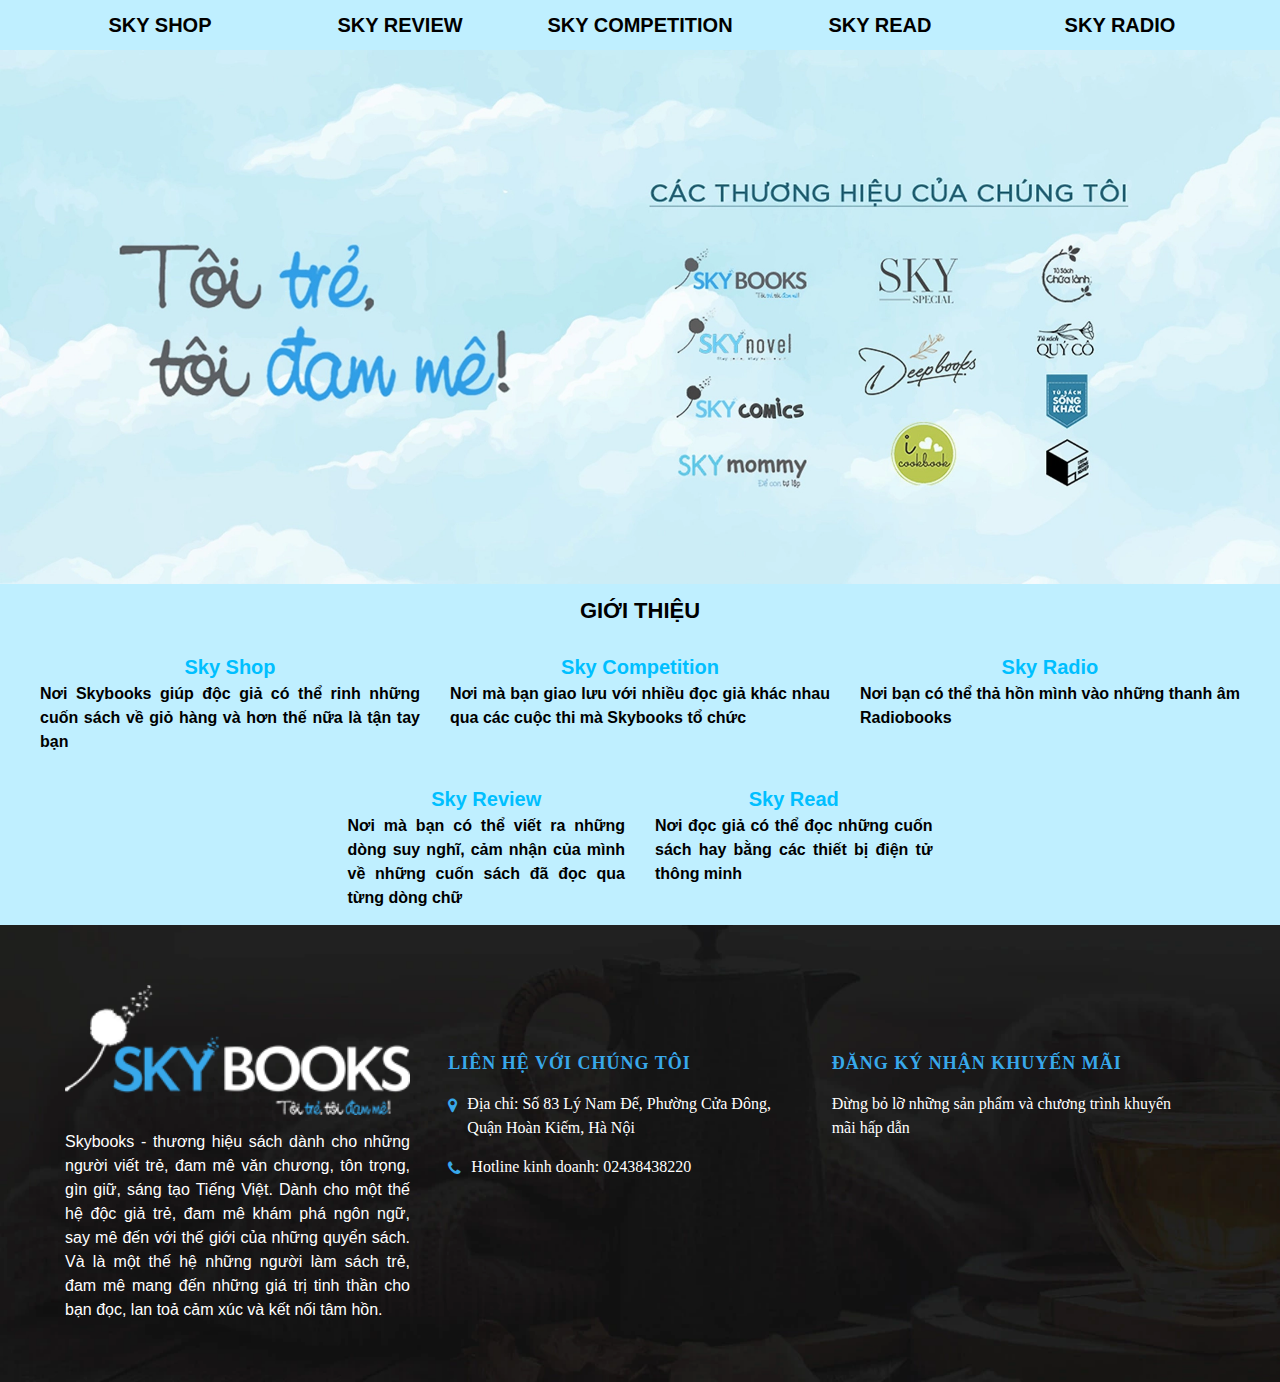
==== index.html @ 8832cb21 "first commit" ====
<!doctype html>
<html lang="en">
    <head>
        <title>Skybooks Advert</title>
        <!-- Required meta tags -->
        <meta charset="utf-8">
        <meta name="viewport" content="width=device-width, initial-scale=1.0, shrink-to-fit=no">
        <link rel="stylesheet" type="text/css" href="./css/grid.css">
        <link rel="stylesheet" type="text/css" href="./css/advert.css">
        <link rel="stylesheet" type="text/css" href="./css/skybooks.css">
        <link rel="icon" type="image/x-icon" href="./img/favicon.icon.webp">
        <!-- <link rel="stylesheet" href="/skybooks/css/responsive_home.css"> -->
        <!-- [if lt IE 9]>
            <script src="https://cdnjs.cloudflare.com/ajax/libs/respond.js/1.4.2/respond.min.js" integrity="sha512-qWVvreMuH9i0DrugcOtifxdtZVBBL0X75r9YweXsdCHtXUidlctw7NXg5KVP3ITPtqZ2S575A0wFkvgS2anqSA==" crossorigin="anonymous" referrerpolicy="no-referrer"></script>
         <![endif]-->
        <!-- Bootstrap CSS -->
        <link rel="stylesheet" href="https://maxcdn.bootstrapcdn.com/font-awesome/4.7.0/css/font-awesome.min.css">
        <link rel="stylesheet" href="https://stackpath.bootstrapcdn.com/bootstrap/4.3.1/css/bootstrap.min.css" integrity="sha384-ggOyR0iXCbMQv3Xipma34MD+dH/1fQ784/j6cY/iJTQUOhcWr7x9JvoRxT2MZw1T" crossorigin="anonymous">
    </head>
    <body>
        <!-- Optional JavaScript -->
        <!-- jQuery first, then Popper.js, then Bootstrap JS -->
        <script src="https://code.jquery.com/jquery-3.3.1.slim.min.js" integrity="sha384-q8i/X+965DzO0rT7abK41JStQIAqVgRVzpbzo5smXKp4YfRvH+8abtTE1Pi6jizo" crossorigin="anonymous"></script>
        <script src="https://cdnjs.cloudflare.com/ajax/libs/popper.js/1.14.7/umd/popper.min.js" integrity="sha384-UO2eT0CpHqdSJQ6hJty5KVphtPhzWj9WO1clHTMGa3JDZwrnQq4sF86dIHNDz0W1" crossorigin="anonymous"></script>
        <script src="https://stackpath.bootstrapcdn.com/bootstrap/4.3.1/js/bootstrap.min.js" integrity="sha384-JjSmVgyd0p3pXB1rRibZUAYoIIy6OrQ6VrjIEaFf/nJGzIxFDsf4x0xIM+B07jRM" crossorigin="anonymous"></script>

        <div class="ad_main_body grid">
            <div class="wrapper grid">
                <div class="ad_navigation grid">
                    <div class="ad_main_navigation grid wide">
                        <ul class="row no-gutters">
                            <li class="l-2-4"><a href="views/skyshop.html">Sky Shop</a></li>
                            <li class="l-2-4"><a href="">Sky Review</a></li>
                            <li class="l-2-4"><a href="">Sky Competition</a></li>
                            <li class="l-2-4"><a href="">Sky Read</a></li>
                            <li class="l-2-4"><a href="views/skyradio.html">Sky Radio</a></li>                        
                        </ul>
                    </div>                
                </div>
            </div>

            <div class="wrapper">
                <div class="ad_banner">
                    <div class="ad_main_banner">
                        <img src="./img/brand.webp" alt="Brand of Skybooks">
                    </div>
                </div>
            </div>

            <div class="wrapper grid">
                <div class="ad_introduce grid">
                    <div class="ad_header_introduce grid wide">Giới thiệu</div>
                    <div class="ad_content_introduce grid wide">
                        <div class="introduce_top row">
                            <div class="introduce_items l-4">
                                <div class="introduce_title">Sky Shop</div>
                                <div class="introduce_content">Nơi Skybooks giúp độc giả có thể rinh những cuốn sách về giỏ hàng và hơn thế nữa là tận tay bạn</div>
                            </div>
                            <div class="introduce_items l-4">
                                <div class="introduce_title">Sky Competition</div>
                                <div class="introduce_content">Nơi mà bạn giao lưu với nhiều đọc giả khác nhau qua các cuộc thi mà Skybooks tổ chức</div>
                            </div>
                            <div class="introduce_items l-4">
                                <div class="introduce_title">Sky Radio</div>
                                <div class="introduce_content">Nơi bạn có thể thả hồn mình vào những thanh âm Radiobooks</div>
                            </div>
                        </div>
                        <div class="introduce_bottom row">
                            <div class="introduce_items l-3"></div>
                            <div class="introduce_items l-3">
                                <div class="introduce_title">Sky Review</div>
                                <div class="introduce_content">Nơi mà bạn có thể viết ra những dòng suy nghĩ, cảm nhận của mình về những cuốn sách đã đọc qua từng dòng chữ</div>
                            </div>
                            <div class="introduce_items l-3">
                                <div class="introduce_title">Sky Read</div>
                                <div class="introduce_content">Nơi đọc giả có thể đọc những cuốn sách hay bằng các thiết bị điện tử thông minh</div>
                            </div>
                            <div class="introduce_items l-3"></div>
                        </div>
                    </div>
                </div>
            </div>

            <!--footer-->
            <div class="wrapper grid">
                <div class="home-footer grid">
                    <div class="home-footer-content grid wide">
                        <div class="block-content_main no-gutters row">
                            <div class="block-content_main_left no-gutters l-4">
                                <img src="img/logo_footer.webp" alt="SkyBooks"/>
                                <p>
                                    Skybooks - thương hiệu sách dành cho những người viết trẻ, đam mê văn chương, tôn trọng, gìn giữ, sáng tạo Tiếng Việt. Dành cho một thế hệ độc giả trẻ, đam mê khám phá ngôn ngữ, say mê đến với thế giới của những quyển sách. Và là một thế hệ những người làm sách trẻ, đam mê mang đến những giá trị tinh thần cho bạn đọc, lan toả cảm xúc và kết nối tâm hồn.
                                </p>
                            </div>
                            
                            <div class="block-content_main_middle no-gutters l-4">
                                <div class="our_contact">Liên hệ với chúng tôi</div>
                                <div class="address_contact">
                                    <i class="fa fa-map-marker"></i>
                                    <span>Địa chỉ: Số 83 Lý Nam Đế, Phường Cửa Đông, Quận Hoàn Kiếm, Hà Nội</span>
                                </div>
                                <div class="phone_contact">   
                                    <i class="fa fa-phone"></i>
                                    <span>Hotline kinh doanh: 02438438220</span>
                                </div>
                            </div>
                            
                            <div class="block-content_main_right no-gutters l-4">
                                <div class="signin_sale">Đăng ký nhận khuyến mãi</div>
                                <div>Đừng bỏ lỡ những sản phẩm và chương trình khuyến mãi hấp dẫn</div>
                            </div>
                        </div>
                    </div>                         
                </div>
            </div>
        </div>
    </body>
</html>
---- css/grid.css ----
.grid{
    width: 100%;
    display: block; /*đề phòng nếu đối tượng ko phải block vẫn dùng được*/
    padding: 0;
}
.grid.wide{
    max-width: 1200px;
    margin: 0 auto;
}
.row{
    display: flex; /* chứa các columns, giúp các columns nằm theo chiều ngang  */
    flex-wrap: wrap; /* khi tổng chiều ngang columns vượt quá kích thước row, cho columns xuống hàng */
    /* Moblie */
    margin-left: -4px;
    margin-right: -4px;
}
.row.no-gutters{
    margin-left: 0px;
    margin-right: 0px;
}
.col{
    padding-left: 4px;
    padding-right: 4px;
}
.row.no-gutters .col{
    padding-left: 0px;
    padding-right: 0px;
}
.c-0{
    display: none;
}
/* chia cot bang cach lay 100% chia cho tong so cot muon chia (12) nhan cho cot thu may (1, 2,..., 12) */
.c-1{
    flex: 0 0 8.33333%; /* grow shrink basis */ /* flex-basis dung de thiet lap chieu ngang (khi dung flex-direction: row) hoac chieu doc (khi dung flex-direction: columns) */
    max-width: 8.33333%; /* gioi han kich thuoc chieu ngang */
}
.c-2{
    flex: 0 0 16.66667%;
    max-width: 16.66667%;
}
.c-2-4{
    flex: 0 0 20%;
    max-width: 20%;
}
.c-3{
    flex: 0 0 25%;
    max-width: 25%;
}
.c-4{
    flex: 0 0 33.33333%;
    max-width: 33.33333%;
}
.c-5{
    flex: 0 0 41.66667%;
    max-width: 41.66667%;
}
.c-6{
    flex: 0 0 50%;
    max-width: 50%;
}
.c-7{
    flex: 0 0 58.33333%;
    max-width: 58.33333%;
}
.c-8{
    flex: 0 0 66.66667%;
    max-width: 66.66667%;
}
.c-9{
    flex: 0 0 75%;
    max-width: 75%;
}
.c-10{
    flex: 0 0 83.33333%;
    max-width: 83.33333%;
}
.c-11{
    flex: 0 0 91.66667%;
    max-width: 91.66667%;
}
.c-12{
    flex: 0 0 100%;
    max-width: 100%;
}


.c-o-1{
    margin-left: 8.33333%;
}
.c-o-2{
    margin-left: 16.66667%;
}
.c-o-2-4{
    margin-left: 20%;
}
.c-o-3{
    margin-left: 25%;
}
.c-o-4{
    margin-left: 33.33333%;
}
.c-o-5{
    margin-left: 41.66667%;
}
.c-o-6{
    margin-left: 50%;
}
.c-o-7{
    margin-left: 58.33333%;
}
.c-o-8{
    margin-left: 66.66667%;
}
.c-o-9{
    margin-left: 75%;
}
.c-o-10{
    margin-left: 83.33333%;
}
.c-o-11{
    margin-left: 91.66667%;
}

/* Tablet - PC low resoluation */
@media (min-width: 740px) and (max-width: 1023px){
    .wide{
        width: 644px;
    }
}
/* > Tablet */
@media (min-width: 740px){
    .row{
        margin-left: -8px;
        margin-right: -8px;
    }
    .col{
        padding-left: 8px;
        padding-right: 8px;
    }
    .m-0{
        display: none;
    }
    .m-1,
    .m-2,
    .m-2-4,
    .m-3,
    .m-4,
    .m-5,
    .m-6,
    .m-7,
    .m-8,
    .m-9,
    .m-10,
    .m-11,
    .m-12{
        display: block;
    } 
    /* chia cot bang cach lay 100% chia cho tong so cot muon chia (12) nhan cho cot thu may (1, 2,..., 12) */
    .m-1{
        flex: 0 0 8.33333%; /* grow shrink basis */ /* flex-basis dung de thiet lap chieu ngang (khi dung flex-direction: row) hoac chieu doc (khi dung flex-direction: columns) */
        max-width: 8.33333%; /* gioi han kich thuoc chieu ngang */
    }
    .m-2{
        flex: 0 0 16.66667%;
        max-width: 16.66667%;
    }
    .m-2-4{
        flex: 0 0 20%;
        max-width: 20%;
    }
    .m-3{
        flex: 0 0 25%;
        max-width: 25%;
    }
    .m-4{
        flex: 0 0 33.33333%;
        max-width: 33.33333%;
    }
    .m-5{
        flex: 0 0 41.66667%;
        max-width: 41.66667%;
    }
    .m-6{
        flex: 0 0 50%;
        max-width: 50%;
    }
    .m-7{
        flex: 0 0 58.33333%;
        max-width: 58.33333%;
    }
    .m-8{
        flex: 0 0 66.66667%;
        max-width: 66.66667%;
    }
    .m-9{
        flex: 0 0 75%;
        max-width: 75%;
    }
    .m-10{
        flex: 0 0 83.33333%;
        max-width: 83.33333%;
    }
    .m-11{
        flex: 0 0 91.66667%;
        max-width: 91.66667%;
    }
    .m-12{
        flex: 0 0 100%;
        max-width: 100%;
    }

    .m-o-1{
        margin-left: 8.33333%;
    }
    .m-o-2{
        margin-left: 16.66667%;
    }
    .m-o-2-4{
        margin-left: 20%;
    }
    .m-o-3{
        margin-left: 25%;
    }
    .m-o-4{
        margin-left: 33.33333%;
    }
    .m-o-5{
        margin-left: 41.66667%;
    }
    .m-o-6{
        margin-left: 50%;
    }
    .m-o-7{
        margin-left: 58.33333%;
    }
    .m-o-8{
        margin-left: 66.66667%;
    }
    .m-o-9{
        margin-left: 75%;
    }
    .m-o-10{
        margin-left: 83.33333%;
    }
    .m-o-11{
        margin-left: 91.66667%;
    }
}

/* PC low resoluation */
@media (min-width: 1113px){
    .row{
        margin-left: -12px;
        margin-right: -12px;
    }
    .col{
        padding-left: 12px;
        padding-right: 12px;
    }
    .l-0{
        display: none;
    }
    .l-1,
    .l-2,
    .l-2-4,
    .l-3,
    .l-4,
    .l-5,
    .l-6,
    .l-7,
    .l-8,
    .l-9,
    .l-10,
    .l-11,
    .l-12{
        display: block;
    } 
    /* chia cot bang cach lay 100% chia cho tong so cot muon chia (12) nhan cho cot thu may (1, 2,..., 12) */
    .l-1{
        flex: 0 0 8.33333%; /* grow shrink basis */ /* flex-basis dung de thiet lap chieu ngang (khi dung flex-direction: row) hoac chieu doc (khi dung flex-direction: columns) */
        max-width: 8.33333%; /* gioi han kich thuoc chieu ngang */
    }
    .l-2{
        flex: 0 0 16.66667%;
        max-width: 16.66667%;
    }
    .l-2-4{
        flex: 0 0 20%;
        max-width: 20%;
    }
    .l-3{
        flex: 0 0 25%;
        max-width: 25%;
    }
    .l-4{
        flex: 0 0 33.33333%;
        max-width: 33.33333%;
    }
    .l-5{
        flex: 0 0 41.66667%;
        max-width: 41.66667%;
    }
    .l-6{
        flex: 0 0 50%;
        max-width: 50%;
    }
    .l-7{
        flex: 0 0 58.33333%;
        max-width: 58.33333%;
    }
    .l-8{
        flex: 0 0 66.66667%;
        max-width: 66.66667%;
    }
    .l-9{
        flex: 0 0 75%;
        max-width: 75%;
    }
    .l-10{
        flex: 0 0 83.33333%;
        max-width: 83.33333%;
    }
    .l-11{
        flex: 0 0 91.66667%;
        max-width: 91.66667%;
    }
    .l-12{
        flex: 0 0 100%;
        max-width: 100%;
    }

    .l-o-1{
        margin-left: 8.33333%;
    }
    .l-o-2{
        margin-left: 16.66667%;
    }
    .l-o-2-4{
        margin-left: 20%;
    }
    .l-o-3{
        margin-left: 25%;
    }
    .l-o-4{
        margin-left: 33.33333%;
    }
    .l-o-5{
        margin-left: 41.66667%;
    }
    .l-o-6{
        margin-left: 50%;
    }
    .l-o-7{
        margin-left: 58.33333%;
    }
    .l-o-8{
        margin-left: 66.66667%;
    }
    .l-o-9{
        margin-left: 75%;
    }
    .l-o-10{
        margin-left: 83.33333%;
    }
    .l-o-11{
        margin-left: 91.66667%;
    }
}
/* > PC low resoluation */
@media (min-width: 1024px) and (max-width: 1239px){
    .wide{
        width: 984px;
    }
    .wide .row{
        margin-left: -12px;
        margin-right: -12px;
    }
    .wide .col{
        padding-left: 12px;
        padding-right: 12px;
    }
    .wide .l-0{
        display: none;
    }
    .wide .l-1,
    .wide .l-2,
    .wide .l-2-4,
    .wide .l-3,
    .wide .l-4,
    .wide .l-5,
    .wide .l-6,
    .wide .l-7,
    .wide .l-8,
    .wide .l-9,
    .wide .l-10,
    .wide .l-11,
    .wide .l-12{
        display: block;
    } 
    /* chia cot bang cach lay 100% chia cho tong so cot muon chia (12) nhan cho cot thu may (1, 2,..., 12) */
    .wide .l-1{
        flex: 0 0 8.33333%; /* grow shrink basis */ /* flex-basis dung de thiet lap chieu ngang (khi dung flex-direction: row) hoac chieu doc (khi dung flex-direction: columns) */
        max-width: 8.33333%; /* gioi han kich thuoc chieu ngang */
    }
    .wide .l-2{
        flex: 0 0 16.66667%;
        max-width: 16.66667%;
    }
    .wide .l-2-4{
        flex: 0 0 20%;
        max-width: 20%;
    }
    .wide .l-3{
        flex: 0 0 25%;
        max-width: 25%;
    }
    .wide .l-4{
        flex: 0 0 33.33333%;
        max-width: 33.33333%;
    }
    .wide .l-5{
        flex: 0 0 41.66667%;
        max-width: 41.66667%;
    }
    .wide .l-6{
        flex: 0 0 50%;
        max-width: 50%;
    }
    .wide .l-7{
        flex: 0 0 58.33333%;
        max-width: 58.33333%;
    }
    .wide .l-8{
        flex: 0 0 66.66667%;
        max-width: 66.66667%;
    }
    .wide .l-9{
        flex: 0 0 75%;
        max-width: 75%;
    }
    .wide .l-10{
        flex: 0 0 83.33333%;
        max-width: 83.33333%;
    }
    .wide .l-11{
        flex: 0 0 91.66667%;
        max-width: 91.66667%;
    }
    .wide .l-12{
        flex: 0 0 100%;
        max-width: 100%;
    }

    .wide .l-o-1{
        margin-left: 8.33333%;
    }
    .wide .l-o-2{
        margin-left: 16.66667%;
    }
    .wide .l-o-3{
        margin-left: 25%;
    }
    .wide .l-o-4{
        margin-left: 33.33333%;
    }
    .wide .l-o-5{
        margin-left: 41.66667%;
    }
    .wide .l-o-6{
        margin-left: 50%;
    }
    .wide .l-o-7{
        margin-left: 58.33333%;
    }
    .wide .l-o-8{
        margin-left: 66.66667%;
    }
    .wide .l-o-9{
        margin-left: 75%;
    }
    .wide .l-o-10{
        margin-left: 83.33333%;
    }
    .wide .l-o-11{
        margin-left: 91.66667%;
    }
}
---- css/advert.css ----
*{
    margin: 0;
    padding: 0;
}
.ad_main_body{
    background-color: #BFEFFF;
}
.wrapper{
    margin: 0px auto;
}
.ad_main_navigation{
    padding: 10px 0px;
}
.ad_main_navigation > ul{
    margin: 0 auto;
}
.ad_main_navigation > ul > li{
    list-style-type: none;   
}
.ad_main_navigation > ul > li > a{
    text-decoration: none;
    color: black;
    font-family: Arial, Helvetica, sans-serif;
    font-weight: 700;
    font-size: 20px;
    text-transform: uppercase;
    text-align: center;
    display: block;
}
.ad_main_navigation > ul > li >a:hover{
    color: #00BFFF;  
}

.ad_main_banner{
    text-align: center;
}
.ad_main_banner > img{
    width: 100%;
}

.ad_header_introduce{
    text-align: center;
    color: black;
    font-family: Arial, Helvetica, sans-serif;
    font-weight: 700;
    font-size: 22px;
    text-transform: uppercase;
    padding: 10px 0px;
}

.introduce_items{
    padding: 15px;
}
.introduce_items > .introduce_title{
    text-align: center;
    color: #00BFFF;
    font-family: Arial, Helvetica, sans-serif;
    font-weight: 700;
    font-size: 20px;
}
.introduce_items > .introduce_content{
    text-align: justify;
    color: black;
    font-family: Arial, Helvetica, sans-serif;
    font-weight: 600;
    font-size: 16px;
}

.home-footer{
    background: url(/img/bg_footer.webp) no-repeat;
    margin: 0 auto;
    background-size: cover;
}
.home-footer-content .block-content_main{
    padding: 60px 25px;
    /*text-align: justify;*/
}
.block-content_main_left > img{
    width: 90%;
}
.block-content_main_left > p{
    margin: 0px;
    color: white;
    font-size: 16px;
    font-family: Arial;
    text-align: justify;
    width: 90%;
    padding-top: 15px;
}
.block-content_main_middle > .our_contact,
.block-content_main_right > .signin_sale{
    color: #38a8ea;
    text-transform: uppercase;
    font-family: Segoe UI;
    font-size: 18px;
    font-weight: 700;
    padding-top: 65px;
    letter-spacing: 1px;
    width: 90%;
}
.block-content_main_middle .address_contact,
.block-content_main_middle .phone_contact{
    color: white;
    font-family: Segoe UI;
    font-size: 16px;;
    padding-top: 15px;
    display: flex;
    width: 90%;
}
.block-content_main_middle .address_contact .fa,
.block-content_main_middle .phone_contact .fa{
    padding: 5px 10px 0px 0px;
    color: #38a8ea;
}
.block-content_main_right > div:last-child{
    color: white;
    font-family: Segoe UI;
    font-size: 16px;;
    padding-top: 15px;
    width: 90%;
}
---- css/skybooks.css ----
*{
    margin: 0;
    padding: 0;
}
:root{
    --color1:black;
    --color2:#5BCBFF;
    --color3:white;
    --fontsize1: 16px;
    --fontsize2: 14px;
    --fontsize3: 26px;
    --fontfamily1: Arial, Helvetica, sans-serif;
    --fontfamily2: 'Segoe UI', Tahoma, Geneva, Verdana, sans-serif;
    --fontfamily3: 'Times New Roman', Times, serif;
}
.wrapper{
    margin: 0px auto;
}
.home-header{
    background-color: var(--color1);
    opacity: 0.5;
    margin: 0px auto;
}
.home-header-top{
    justify-content: space-around;
}
.home-header-top-content{
    display: flex;
    width: 100%;
}
.home-header-top-left{
    letter-spacing: 15px;
    display: flex;
    width: 50%;
}
.home-header-top-left .fa{
    color: var(--color2);
    font-size: var(--fontsize1);
    text-align: center;
}
.home-header-top-right{
    justify-content: space-evenly;
    display: flex;
    width: 50%;
}
.home-header-top-right .fa{
    color: var(--color2);
    font-size: var(--fontsize2);
    letter-spacing: 1px;
}
.home-header-top-right span{
    font-family: var(--fontfamily1);
}
/* end home-header */
.home-banner{
    background-color: var(--color3);
}
.home-header-banner{
    background-color: var(--color3);
}
/* end home-header-banner-left */
.home-header-banner-center-search{
    padding: 50px 0px;
}
.home-header-banner-center-search .search{
    width: 200px;
    height: 30px;
    border: solid 1px var(--color2);
}
.home-header-banner-center-search .submit{
    width: 50px;
    height: 30px;
    background-color: var(--color3);
    border: none;
}
.home-header-banner-center-search .fa-search{
    color: var(--color2);
}
/* end home-header-banner-center */
.home-header-banner > .home-header-banner-right{
    padding: 50px 15px;
    display: flex;
    flex-wrap: wrap;
}
.home-header-banner-right-login,
.home-header-banner-right-account,
.home-header-banner-right-cart,
.home-header-banner-right-like,
.home-header-banner-right-logout,
.home-header-banner-right-signin{
    flex: 25%;
}
.home-header-banner-right-signin .signin{
    text-decoration: none;
    color: var(--color1);
}
.home-header-banner-right-signin .signin:hover{
    color: var(--color2);
}
.home-header-banner-right-signin .signin span{
    font-family: var(--fontfamily2);
    font-size: 10px;
}
.home-header-banner-right-login .login{
    text-decoration: none;
    color: var(--color1);
}
.home-header-banner-right-login .login:hover{
    color: var(--color2);
}
.home-header-banner-right-login .login span{
    font-family: var(--fontfamily2);
    font-size: 10px;
}
.home-header-banner-right-account .account{
    text-decoration: none;
    color: var(--color1);
}
.home-header-banner-right-account .account:hover{
    color: var(--color2);
}
.home-header-banner-right-account .account span{
    font-family: var(--fontfamily2);
    font-size: 10px;
}
.home-header-banner-right-logout .logout{
    text-decoration: none;
    color: var(--color1);
}
.home-header-banner-right-logout .logout:hover{
    color: var(--color2);
}
.home-header-banner-right-logout .logout span{
    font-family: var(--fontfamily2);
    font-size: 10px;
}
.home-header-banner-right-like .like{
    text-decoration: none;
    color: var(--color1);
    font-size: var(--fontsize3);
}
.home-header-banner-right-like .like:hover{
    color: var(--color2);
}
.home-header-banner-right-cart .cart{
    text-decoration: none;
    color: var(--color1);
    font-size: var(--fontsize3);
}
.home-header-banner-right-cart .cart:hover{
    color: var(--color2);
}
/* end home-banner */
.home-navbar-menu > ul{
    background-color: var(--color1);
}
.home-navbar-menu > ul > li{
    list-style: none;
    z-index: 10;
}
.home-navbar-menu > ul > li > a, .home-navbar-menu-list > .items{
    text-decoration: none;
    color: var(--color3);
    display: inline-block;
    padding: 15px 12px;
    background-color: var(--color1);
    text-transform: uppercase;
    font-family: var(--fontfamily1);
    font-size: 14px;
}
.home-navbar-menu > ul > li > a:hover{
    color: var(--color2);
    transition: 0.4s;
}
.icon-home{
    padding: 12px;
    display: inline-block;
    background: url(/skybooks/img/home.png) center no-repeat;
}
.home-navbar-menu-list{
    position: relative;
}
.home-navbar-menu-list .items:hover{
    color: var(--color2);
}
.home-navbar-menu-list .list-items_type{
    position: absolute;
    top: 50px;
    left: 0px;
    visibility: hidden;
    opacity: 0;
    transition: 0.4s;
}
.list-items_type::after{
    content: "";
    position: absolute;
    top: -15px;
    left: 15px;
    border: 8px rgba(255, 215, 0, 0) solid;
    border-bottom-color: var(--color2);
}
.home-navbar-menu-list:hover .list-items_type{
    visibility: visible;
    opacity: 1;
}
.list-items_type > ul > li{
    list-style: none;
}
.list-items_type > ul > li > a{
    text-decoration: none;
    color: var(--color1);
    display: inline-block;
    padding: 8px 10px;
    background-color: var(--color2);
    width: 250px;
    font-weight: bold;
    font-family: var(--fontfamily1);
    font-size: var(--fontsize2);
}

a.list-items-list{
    position: relative;
}
a.list-items-list::after{
    content: '';
    position: absolute;
    background-color: var(--color1);
    width: 0%;
    height: 2px;
    bottom: 0px;
    left: 0px;
    transition: 0.3s;
    margin: 0px 20px;
}
a.list-items-list:hover::after{
    width: 90%;
    color: var(--color1);
    opacity: 0.5;
}
.list{
    display: grid;
    grid-template-columns: auto auto;
}
/* end home - navbar */

.home-slide-block{
    max-width: 1920px;
    margin: 0 auto;
}
.myslide{
    width: 100%;
    height: 450px;
    position: relative;
}
.myslide .slidein{
    position: absolute;
}
.myslide .slidein .carousel-item{
    position: absolute;
    animation: move 1s linear infinite;
}
.myslide img{
    width: 100%;
    height: 450px;
}
/* end home-slider */
.home-main-block_container{
    position: relative;
}
.home-main-block_container .img-container{
    height: 40px;
    line-height: 40px;
    margin-top: 20px;
    background: #fef8da url(../img/pencil.png) 10px center no-repeat;
    overflow: hidden;
}
.home-main-block_container .title-container{
    display: block;
    margin: 0px 0px 0px 40px;
    position: absolute;
    top: 10px;
    text-decoration: none;
    color: #ad5d24;
    font-weight: bold;
    text-transform: uppercase;
    font-size: var(--fontsize2);
    font-family: var(--fontfamily1);
}
/* end home-main-content-container */
.home-main-content{
    justify-content: left;
    margin: 20px 0px 0px 0px;
}
.home-main-content-left{
    margin-top: 20px;
    margin-right: 80px;
}
.home-main-block_category .block_category{
    font-family: var(--fontfamily1);
    color: #175F9E;
    text-transform: uppercase;
    font-size: var(--fontsize1);
    font-weight: bold;
    background: url(../img/top_block_heading.png) bottom left repeat-x;
    line-height: 35px;
}
.home-main-block_category .block_menu > ul >li{
    list-style: none;
    border-bottom: dotted 1px gray;
    width: 100%;
}
.home-main-block_category .block_menu > ul >li:hover{
    background-color: rgb(227, 225, 225);
}
.home-main-block_category > .block_menu > ul > li:last-child{
    border-bottom: none;
}
.home-main-block_category > .block_menu > ul > li > a.active{
    visibility: visible;
}
.home-main-block_category > .block_menu > ul > li > a > span{
    text-decoration: none;
    box-sizing: border-box;
    padding: 8px 0px;
    display: inline-block;
    color: #175F9E;
    text-shadow: 1px 1px 1px rgb(0 0 0 / 0%);
    font-size: var(--fontsize2);
}
.home-main-block_category > .block_menu > ul > li > a > .fa-angle-right{
    color: gray;
    text-decoration: none;
    margin-right: 5px;
}
.home-main-block_category > .block_menu > ul > li:hover > a{
    margin-left: 10px;
    transition: 0.4s;
}
/* end home-main-content_category */
.home-main-content_quote{
    width: 100%;
}
.home-main-content_quote .block_quote_title > a{
    text-decoration: none;
    color: #175F9E;
    font-family: var(--fontfamily1);
    text-transform: uppercase;
    font-size: var(--fontsize1);
    font-weight: bold;
}
.home-main-content_quote .block_quote_hot > .block_quote_hot_content{
    background: #efefef url(/skybooks/img/quote.png) top center no-repeat;
    padding: 15px;
    border-radius: 4px;
    background-size: 100%;
    margin-bottom: 20px;
}
.home-main-content_quote .block_quote_hot > .block_quote_hot_content > a{
    text-decoration: none;
    font-size: var(--fontsize2);
    color: var(--color1);
    font-family: var(--fontfamily3);
    font-style: italic;
    line-height: 20px;
}
.block_quote_hot > .block_quote_hot_content > a > p{
    margin-bottom: 0px;
}
.block_quote_hot > .block_quote_hot_content > a > strong{
    margin: 0px 10px;
}
.block_quote_hot > .block_quote_hot_image{
    width: 160px;
    height: 160px;
    margin: 0px auto 25px;
    border-radius: 300px;
}
.block_quote_hot_image{
    overflow: hidden;
}
.home-main-content_quote .block_quote_items{
    padding: 10px;
    border-top: dotted 1px gray;
}
.home-main-content_quote .block_quote_items a{
    text-decoration: none;
}
.block_quote_items > a > p{
    margin-bottom: 5px;
    font-family: var(--fontfamily3);
    font-size: 17px;
    line-height: 23px;
    font-style: italic;
    color: #606060;
    max-height: 130px;
    overflow: hidden;
    text-shadow: 1px 1px 1px rgb(0 0 0 / 0%);
}
.block_quote_items > a > strong{
    font-family: var(--fontfamily3);
    font-size: var(--fontsize1);
    color: var(--color1);
    text-shadow: 1px 1px 1px rgb(0 0 0 / 0%);
}
/* end home-main-content-important-left */
.home-main-content-right{
    margin-top: 20px;
}
.home-main-content-right-top .block_heading-books{
    background: url(../img/top_block_heading.png) bottom left repeat-x;
    width: 100%;
}
.home-main-content-right-top .block_heading-books a,
.home-main-content-right_first .block_heading-books a{
    text-decoration: none;
    color: #175F9E;
    line-height: 35px;
    font-family: var(--fontfamily1);
    text-transform: uppercase;
    font-size: var(--fontsize1);
    font-weight: bold;
}
.home-main-content-right_first .block_content-skybooks{
    width: 100%;
    margin-top: 10px;
}
.home-main-content-right_first .block_content-skybooks > ul{
    display: flex;
    clear: both;
    flex-wrap: wrap;
    list-style: none;
    margin-bottom: 0px;
}
.home-main-content-right_first .block_content-skybooks > ul > li{
    width: 50%;
    float: left;
    min-width: 250px;
    padding-bottom: 20px;
}
.block_content-skybooks > ul > li > .block_content-skybooks_list > .block-skybooks_image{
    float: left;
    overflow: hidden;
    width: 40%;
    text-align: right;
}
.block_content-skybooks > ul > li > .block_content-skybooks_list > .block-skybooks_image > a > img{
    width: 95%;
    box-shadow: 0px 0px 5px #666;
    margin: 5px;
}
.block_content-skybooks > ul > li > .block_content-skybooks_list > .block-skybooks_information{
    float: right;
    overflow: hidden;
    width: 55%;
}
.block_content-skybooks > ul > li > .block_content-skybooks_list > .block-skybooks_information .block-skybooks_information_content > h3{
    margin-bottom: 5px;
    line-height: 18px;
    font-size: 12px;
    font-family: var(--fontfamily1);
    font-weight: 700;
    width: 90%;
}
.block_content-skybooks > ul > li > .block_content-skybooks_list > .block-skybooks_information .block-skybooks_information_content > h3 > a{
    text-decoration: none;
    color: #175F9E;
    font-size: 14px;
    font-family: Arial;
}
.block_content-skybooks > ul > li > .block_content-skybooks_list > .block-skybooks_information .block-skybooks_information_content > table > tbody > tr > td{
    color: var(--color1);
    font-size: 12px;
    font-family: var(--fontfamily1);
    line-height: 18px;
    width: 80px;
}



/* end home-main-content-left */
.home-footer{
    background: url(../img/bg_footer.webp) no-repeat;
    margin: 0 auto;
    background-size: cover;
}
.home-footer-content .block-content_main{
    padding: 60px 25px;
    /*text-align: justify;*/
}
.block-content_main_left > img{
    width: 90%;
}
.block-content_main_left > p{
    margin: 0px;
    color: white;
    font-size: 16px;
    font-family: Arial;
    text-align: justify;
    width: 90%;
    padding-top: 15px;
}
.block-content_main_middle > .our_contact,
.block-content_main_right > .signin_sale{
    color: #38a8ea;
    text-transform: uppercase;
    font-family: Segoe UI;
    font-size: 18px;
    font-weight: 700;
    padding-top: 65px;
    letter-spacing: 1px;
    width: 90%;
}
.block-content_main_middle .address_contact,
.block-content_main_middle .phone_contact{
    color: white;
    font-family: Segoe UI;
    font-size: 16px;;
    padding-top: 15px;
    display: flex;
    width: 90%;
}
.block-content_main_middle .address_contact .fa,
.block-content_main_middle .phone_contact .fa{
    padding: 5px 10px 0px 0px;
    color: #38a8ea;
}
.block-content_main_right > div:last-child{
    color: white;
    font-family: Segoe UI;
    font-size: 16px;;
    padding-top: 15px;
    width: 90%;
}
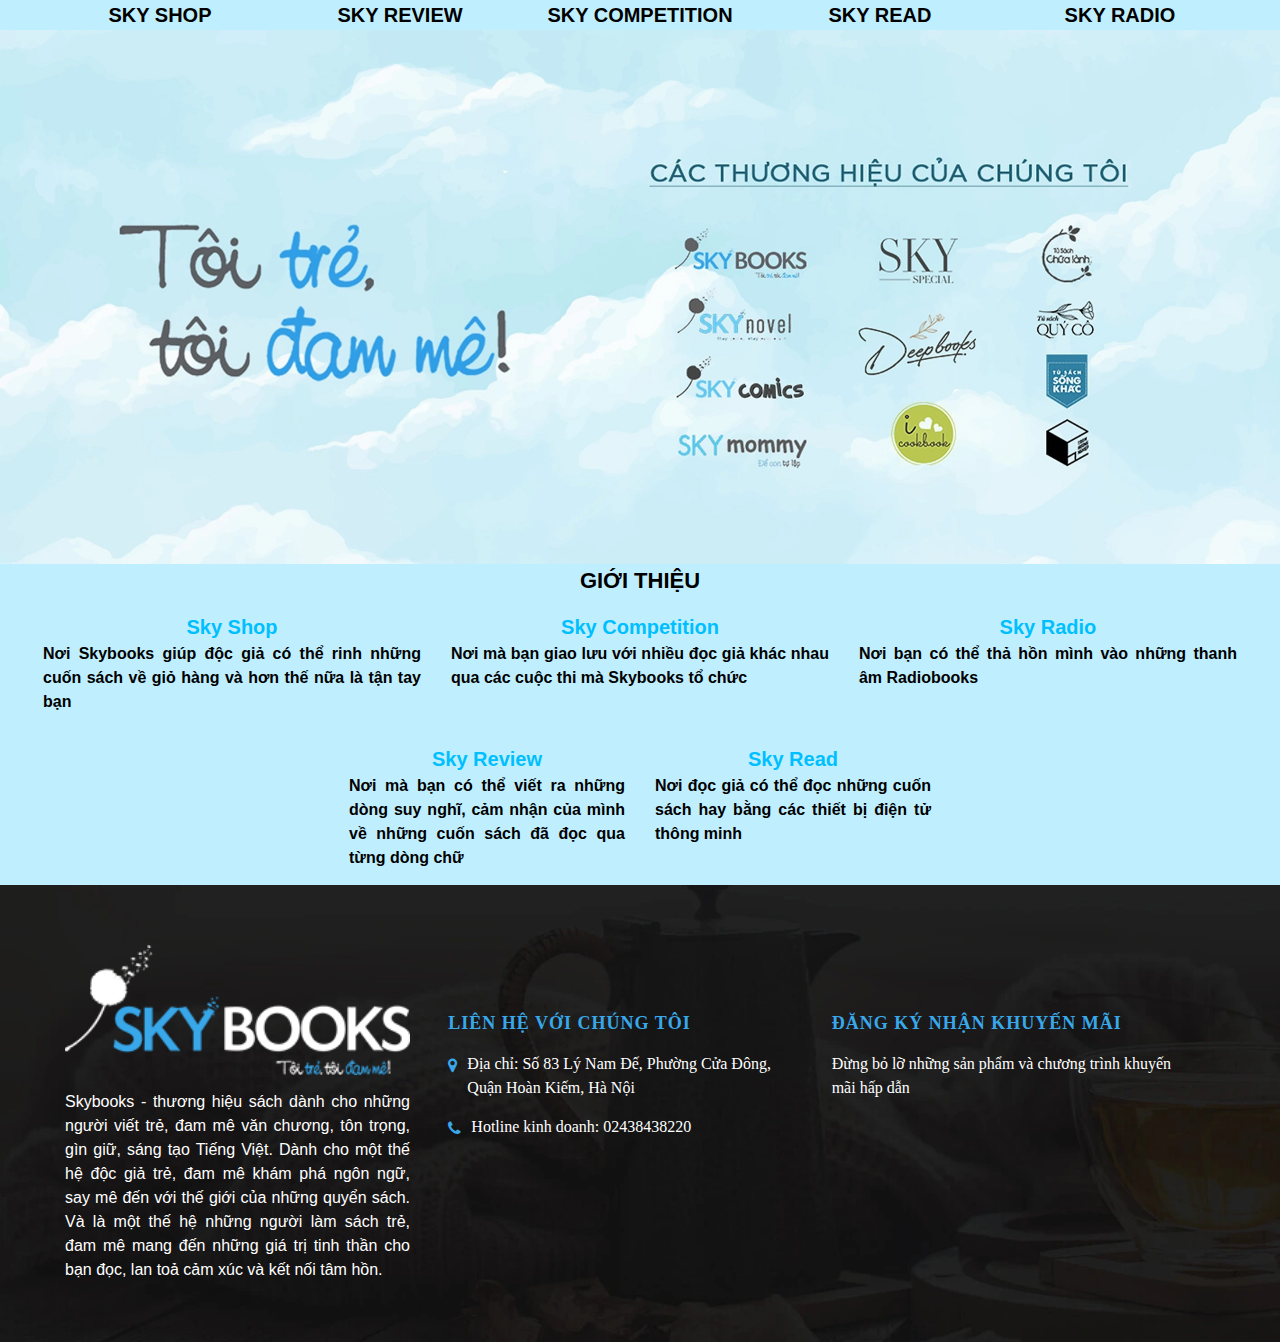
==== commit f5d13333: "change-index" ====
--- a/index.html
+++ b/index.html
@@ -5,10 +5,10 @@
         <!-- Required meta tags -->
         <meta charset="utf-8">
         <meta name="viewport" content="width=device-width, initial-scale=1.0, shrink-to-fit=no">
-        <link rel="stylesheet" type="text/css" href="./css/grid.css">
-        <link rel="stylesheet" type="text/css" href="./css/advert.css">
-        <link rel="stylesheet" type="text/css" href="./css/skybooks.css">
-        <link rel="icon" type="image/x-icon" href="./img/favicon.icon.webp">
+        <link rel="stylesheet" type="text/css" href="css/grid.css">
+        <link rel="stylesheet" type="text/css" href="css/advert.css">
+        <link rel="stylesheet" type="text/css" href="css/skybooks.css">
+        <link rel="icon" type="image/x-icon" href="img/favicon.icon.webp">
         <!-- <link rel="stylesheet" href="/skybooks/css/responsive_home.css"> -->
         <!-- [if lt IE 9]>
             <script src="https://cdnjs.cloudflare.com/ajax/libs/respond.js/1.4.2/respond.min.js" integrity="sha512-qWVvreMuH9i0DrugcOtifxdtZVBBL0X75r9YweXsdCHtXUidlctw7NXg5KVP3ITPtqZ2S575A0wFkvgS2anqSA==" crossorigin="anonymous" referrerpolicy="no-referrer"></script>
@@ -16,6 +16,1149 @@
         <!-- Bootstrap CSS -->
         <link rel="stylesheet" href="https://maxcdn.bootstrapcdn.com/font-awesome/4.7.0/css/font-awesome.min.css">
         <link rel="stylesheet" href="https://stackpath.bootstrapcdn.com/bootstrap/4.3.1/css/bootstrap.min.css" integrity="sha384-ggOyR0iXCbMQv3Xipma34MD+dH/1fQ784/j6cY/iJTQUOhcWr7x9JvoRxT2MZw1T" crossorigin="anonymous">
+        <style>
+            *{
+    margin: 0;
+    padding: 0;
+}
+:root{
+    --color1:black;
+    --color2:#5BCBFF;
+    --color3:white;
+    --fontsize1: 16px;
+    --fontsize2: 14px;
+    --fontsize3: 26px;
+    --fontfamily1: Arial, Helvetica, sans-serif;
+    --fontfamily2: 'Segoe UI', Tahoma, Geneva, Verdana, sans-serif;
+    --fontfamily3: 'Times New Roman', Times, serif;
+}
+.wrapper{
+    margin: 0px auto;
+}
+.home-header{
+    background-color: var(--color1);
+    opacity: 0.5;
+    margin: 0px auto;
+}
+.home-header-top{
+    justify-content: space-around;
+}
+.home-header-top-content{
+    display: flex;
+    width: 100%;
+}
+.home-header-top-left{
+    letter-spacing: 15px;
+    display: flex;
+    width: 50%;
+}
+.home-header-top-left .fa{
+    color: var(--color2);
+    font-size: var(--fontsize1);
+    text-align: center;
+}
+.home-header-top-right{
+    justify-content: space-evenly;
+    display: flex;
+    width: 50%;
+}
+.home-header-top-right .fa{
+    color: var(--color2);
+    font-size: var(--fontsize2);
+    letter-spacing: 1px;
+}
+.home-header-top-right span{
+    font-family: var(--fontfamily1);
+}
+/* end home-header */
+.home-banner{
+    background-color: var(--color3);
+}
+.home-header-banner{
+    background-color: var(--color3);
+}
+/* end home-header-banner-left */
+.home-header-banner-center-search{
+    padding: 50px 0px;
+}
+.home-header-banner-center-search .search{
+    width: 200px;
+    height: 30px;
+    border: solid 1px var(--color2);
+}
+.home-header-banner-center-search .submit{
+    width: 50px;
+    height: 30px;
+    background-color: var(--color3);
+    border: none;
+}
+.home-header-banner-center-search .fa-search{
+    color: var(--color2);
+}
+/* end home-header-banner-center */
+.home-header-banner > .home-header-banner-right{
+    padding: 50px 15px;
+    display: flex;
+    flex-wrap: wrap;
+}
+.home-header-banner-right-login,
+.home-header-banner-right-account,
+.home-header-banner-right-cart,
+.home-header-banner-right-like,
+.home-header-banner-right-logout,
+.home-header-banner-right-signin{
+    flex: 25%;
+}
+.home-header-banner-right-signin .signin{
+    text-decoration: none;
+    color: var(--color1);
+}
+.home-header-banner-right-signin .signin:hover{
+    color: var(--color2);
+}
+.home-header-banner-right-signin .signin span{
+    font-family: var(--fontfamily2);
+    font-size: 10px;
+}
+.home-header-banner-right-login .login{
+    text-decoration: none;
+    color: var(--color1);
+}
+.home-header-banner-right-login .login:hover{
+    color: var(--color2);
+}
+.home-header-banner-right-login .login span{
+    font-family: var(--fontfamily2);
+    font-size: 10px;
+}
+.home-header-banner-right-account .account{
+    text-decoration: none;
+    color: var(--color1);
+}
+.home-header-banner-right-account .account:hover{
+    color: var(--color2);
+}
+.home-header-banner-right-account .account span{
+    font-family: var(--fontfamily2);
+    font-size: 10px;
+}
+.home-header-banner-right-logout .logout{
+    text-decoration: none;
+    color: var(--color1);
+}
+.home-header-banner-right-logout .logout:hover{
+    color: var(--color2);
+}
+.home-header-banner-right-logout .logout span{
+    font-family: var(--fontfamily2);
+    font-size: 10px;
+}
+.home-header-banner-right-like .like{
+    text-decoration: none;
+    color: var(--color1);
+    font-size: var(--fontsize3);
+}
+.home-header-banner-right-like .like:hover{
+    color: var(--color2);
+}
+.home-header-banner-right-cart .cart{
+    text-decoration: none;
+    color: var(--color1);
+    font-size: var(--fontsize3);
+}
+.home-header-banner-right-cart .cart:hover{
+    color: var(--color2);
+}
+/* end home-banner */
+.home-navbar-menu > ul{
+    background-color: var(--color1);
+}
+.home-navbar-menu > ul > li{
+    list-style: none;
+    z-index: 10;
+}
+.home-navbar-menu > ul > li > a, .home-navbar-menu-list > .items{
+    text-decoration: none;
+    color: var(--color3);
+    display: inline-block;
+    padding: 15px 12px;
+    background-color: var(--color1);
+    text-transform: uppercase;
+    font-family: var(--fontfamily1);
+    font-size: 14px;
+}
+.home-navbar-menu > ul > li > a:hover{
+    color: var(--color2);
+    transition: 0.4s;
+}
+.icon-home{
+    padding: 12px;
+    display: inline-block;
+    background: url(/skybooks/img/home.png) center no-repeat;
+}
+.home-navbar-menu-list{
+    position: relative;
+}
+.home-navbar-menu-list .items:hover{
+    color: var(--color2);
+}
+.home-navbar-menu-list .list-items_type{
+    position: absolute;
+    top: 50px;
+    left: 0px;
+    visibility: hidden;
+    opacity: 0;
+    transition: 0.4s;
+}
+.list-items_type::after{
+    content: "";
+    position: absolute;
+    top: -15px;
+    left: 15px;
+    border: 8px rgba(255, 215, 0, 0) solid;
+    border-bottom-color: var(--color2);
+}
+.home-navbar-menu-list:hover .list-items_type{
+    visibility: visible;
+    opacity: 1;
+}
+.list-items_type > ul > li{
+    list-style: none;
+}
+.list-items_type > ul > li > a{
+    text-decoration: none;
+    color: var(--color1);
+    display: inline-block;
+    padding: 8px 10px;
+    background-color: var(--color2);
+    width: 250px;
+    font-weight: bold;
+    font-family: var(--fontfamily1);
+    font-size: var(--fontsize2);
+}
+
+a.list-items-list{
+    position: relative;
+}
+a.list-items-list::after{
+    content: '';
+    position: absolute;
+    background-color: var(--color1);
+    width: 0%;
+    height: 2px;
+    bottom: 0px;
+    left: 0px;
+    transition: 0.3s;
+    margin: 0px 20px;
+}
+a.list-items-list:hover::after{
+    width: 90%;
+    color: var(--color1);
+    opacity: 0.5;
+}
+.list{
+    display: grid;
+    grid-template-columns: auto auto;
+}
+/* end home - navbar */
+
+.home-slide-block{
+    max-width: 1920px;
+    margin: 0 auto;
+}
+.myslide{
+    width: 100%;
+    height: 450px;
+    position: relative;
+}
+.myslide .slidein{
+    position: absolute;
+}
+.myslide .slidein .carousel-item{
+    position: absolute;
+    animation: move 1s linear infinite;
+}
+.myslide img{
+    width: 100%;
+    height: 450px;
+}
+/* end home-slider */
+.home-main-block_container{
+    position: relative;
+}
+.home-main-block_container .img-container{
+    height: 40px;
+    line-height: 40px;
+    margin-top: 20px;
+    background: #fef8da url(../img/pencil.png) 10px center no-repeat;
+    overflow: hidden;
+}
+.home-main-block_container .title-container{
+    display: block;
+    margin: 0px 0px 0px 40px;
+    position: absolute;
+    top: 10px;
+    text-decoration: none;
+    color: #ad5d24;
+    font-weight: bold;
+    text-transform: uppercase;
+    font-size: var(--fontsize2);
+    font-family: var(--fontfamily1);
+}
+/* end home-main-content-container */
+.home-main-content{
+    justify-content: left;
+    margin: 20px 0px 0px 0px;
+}
+.home-main-content-left{
+    margin-top: 20px;
+    margin-right: 80px;
+}
+.home-main-block_category .block_category{
+    font-family: var(--fontfamily1);
+    color: #175F9E;
+    text-transform: uppercase;
+    font-size: var(--fontsize1);
+    font-weight: bold;
+    background: url(../img/top_block_heading.png) bottom left repeat-x;
+    line-height: 35px;
+}
+.home-main-block_category .block_menu > ul >li{
+    list-style: none;
+    border-bottom: dotted 1px gray;
+    width: 100%;
+}
+.home-main-block_category .block_menu > ul >li:hover{
+    background-color: rgb(227, 225, 225);
+}
+.home-main-block_category > .block_menu > ul > li:last-child{
+    border-bottom: none;
+}
+.home-main-block_category > .block_menu > ul > li > a.active{
+    visibility: visible;
+}
+.home-main-block_category > .block_menu > ul > li > a > span{
+    text-decoration: none;
+    box-sizing: border-box;
+    padding: 8px 0px;
+    display: inline-block;
+    color: #175F9E;
+    text-shadow: 1px 1px 1px rgb(0 0 0 / 0%);
+    font-size: var(--fontsize2);
+}
+.home-main-block_category > .block_menu > ul > li > a > .fa-angle-right{
+    color: gray;
+    text-decoration: none;
+    margin-right: 5px;
+}
+.home-main-block_category > .block_menu > ul > li:hover > a{
+    margin-left: 10px;
+    transition: 0.4s;
+}
+/* end home-main-content_category */
+.home-main-content_quote{
+    width: 100%;
+}
+.home-main-content_quote .block_quote_title > a{
+    text-decoration: none;
+    color: #175F9E;
+    font-family: var(--fontfamily1);
+    text-transform: uppercase;
+    font-size: var(--fontsize1);
+    font-weight: bold;
+}
+.home-main-content_quote .block_quote_hot > .block_quote_hot_content{
+    background: #efefef url(/skybooks/img/quote.png) top center no-repeat;
+    padding: 15px;
+    border-radius: 4px;
+    background-size: 100%;
+    margin-bottom: 20px;
+}
+.home-main-content_quote .block_quote_hot > .block_quote_hot_content > a{
+    text-decoration: none;
+    font-size: var(--fontsize2);
+    color: var(--color1);
+    font-family: var(--fontfamily3);
+    font-style: italic;
+    line-height: 20px;
+}
+.block_quote_hot > .block_quote_hot_content > a > p{
+    margin-bottom: 0px;
+}
+.block_quote_hot > .block_quote_hot_content > a > strong{
+    margin: 0px 10px;
+}
+.block_quote_hot > .block_quote_hot_image{
+    width: 160px;
+    height: 160px;
+    margin: 0px auto 25px;
+    border-radius: 300px;
+}
+.block_quote_hot_image{
+    overflow: hidden;
+}
+.home-main-content_quote .block_quote_items{
+    padding: 10px;
+    border-top: dotted 1px gray;
+}
+.home-main-content_quote .block_quote_items a{
+    text-decoration: none;
+}
+.block_quote_items > a > p{
+    margin-bottom: 5px;
+    font-family: var(--fontfamily3);
+    font-size: 17px;
+    line-height: 23px;
+    font-style: italic;
+    color: #606060;
+    max-height: 130px;
+    overflow: hidden;
+    text-shadow: 1px 1px 1px rgb(0 0 0 / 0%);
+}
+.block_quote_items > a > strong{
+    font-family: var(--fontfamily3);
+    font-size: var(--fontsize1);
+    color: var(--color1);
+    text-shadow: 1px 1px 1px rgb(0 0 0 / 0%);
+}
+/* end home-main-content-important-left */
+.home-main-content-right{
+    margin-top: 20px;
+}
+.home-main-content-right-top .block_heading-books{
+    background: url(../img/top_block_heading.png) bottom left repeat-x;
+    width: 100%;
+}
+.home-main-content-right-top .block_heading-books a,
+.home-main-content-right_first .block_heading-books a{
+    text-decoration: none;
+    color: #175F9E;
+    line-height: 35px;
+    font-family: var(--fontfamily1);
+    text-transform: uppercase;
+    font-size: var(--fontsize1);
+    font-weight: bold;
+}
+.home-main-content-right_first .block_content-skybooks{
+    width: 100%;
+    margin-top: 10px;
+}
+.home-main-content-right_first .block_content-skybooks > ul{
+    display: flex;
+    clear: both;
+    flex-wrap: wrap;
+    list-style: none;
+    margin-bottom: 0px;
+}
+.home-main-content-right_first .block_content-skybooks > ul > li{
+    width: 50%;
+    float: left;
+    min-width: 250px;
+    padding-bottom: 20px;
+}
+.block_content-skybooks > ul > li > .block_content-skybooks_list > .block-skybooks_image{
+    float: left;
+    overflow: hidden;
+    width: 40%;
+    text-align: right;
+}
+.block_content-skybooks > ul > li > .block_content-skybooks_list > .block-skybooks_image > a > img{
+    width: 95%;
+    box-shadow: 0px 0px 5px #666;
+    margin: 5px;
+}
+.block_content-skybooks > ul > li > .block_content-skybooks_list > .block-skybooks_information{
+    float: right;
+    overflow: hidden;
+    width: 55%;
+}
+.block_content-skybooks > ul > li > .block_content-skybooks_list > .block-skybooks_information .block-skybooks_information_content > h3{
+    margin-bottom: 5px;
+    line-height: 18px;
+    font-size: 12px;
+    font-family: var(--fontfamily1);
+    font-weight: 700;
+    width: 90%;
+}
+.block_content-skybooks > ul > li > .block_content-skybooks_list > .block-skybooks_information .block-skybooks_information_content > h3 > a{
+    text-decoration: none;
+    color: #175F9E;
+    font-size: 14px;
+    font-family: Arial;
+}
+.block_content-skybooks > ul > li > .block_content-skybooks_list > .block-skybooks_information .block-skybooks_information_content > table > tbody > tr > td{
+    color: var(--color1);
+    font-size: 12px;
+    font-family: var(--fontfamily1);
+    line-height: 18px;
+    width: 80px;
+}
+
+
+
+/* end home-main-content-left */
+.home-footer{
+    background: url(../img/bg_footer.webp) no-repeat;
+    margin: 0 auto;
+    background-size: cover;
+}
+.home-footer-content .block-content_main{
+    padding: 60px 25px;
+    /*text-align: justify;*/
+}
+.block-content_main_left > img{
+    width: 90%;
+}
+.block-content_main_left > p{
+    margin: 0px;
+    color: white;
+    font-size: 16px;
+    font-family: Arial;
+    text-align: justify;
+    width: 90%;
+    padding-top: 15px;
+}
+.block-content_main_middle > .our_contact,
+.block-content_main_right > .signin_sale{
+    color: #38a8ea;
+    text-transform: uppercase;
+    font-family: Segoe UI;
+    font-size: 18px;
+    font-weight: 700;
+    padding-top: 65px;
+    letter-spacing: 1px;
+    width: 90%;
+}
+.block-content_main_middle .address_contact,
+.block-content_main_middle .phone_contact{
+    color: white;
+    font-family: Segoe UI;
+    font-size: 16px;;
+    padding-top: 15px;
+    display: flex;
+    width: 90%;
+}
+.block-content_main_middle .address_contact .fa,
+.block-content_main_middle .phone_contact .fa{
+    padding: 5px 10px 0px 0px;
+    color: #38a8ea;
+}
+.block-content_main_right > div:last-child{
+    color: white;
+    font-family: Segoe UI;
+    font-size: 16px;;
+    padding-top: 15px;
+    width: 90%;
+}
+            *{
+    margin: 0;
+    padding: 0;
+}
+.ad_main_body{
+    background-color: #BFEFFF;
+}
+.wrapper{
+    margin: 0px auto;
+}
+.ad_main_navigation{
+    padding: 10px 0px;
+}
+.ad_main_navigation > ul{
+    margin: 0 auto;
+}
+.ad_main_navigation > ul > li{
+    list-style-type: none;   
+}
+.ad_main_navigation > ul > li > a{
+    text-decoration: none;
+    color: black;
+    font-family: Arial, Helvetica, sans-serif;
+    font-weight: 700;
+    font-size: 20px;
+    text-transform: uppercase;
+    text-align: center;
+    display: block;
+}
+.ad_main_navigation > ul > li >a:hover{
+    color: #00BFFF;  
+}
+
+.ad_main_banner{
+    text-align: center;
+}
+.ad_main_banner > img{
+    width: 100%;
+}
+
+.ad_header_introduce{
+    text-align: center;
+    color: black;
+    font-family: Arial, Helvetica, sans-serif;
+    font-weight: 700;
+    font-size: 22px;
+    text-transform: uppercase;
+    padding: 10px 0px;
+}
+
+.introduce_items{
+    padding: 15px;
+}
+.introduce_items > .introduce_title{
+    text-align: center;
+    color: #00BFFF;
+    font-family: Arial, Helvetica, sans-serif;
+    font-weight: 700;
+    font-size: 20px;
+}
+.introduce_items > .introduce_content{
+    text-align: justify;
+    color: black;
+    font-family: Arial, Helvetica, sans-serif;
+    font-weight: 600;
+    font-size: 16px;
+}
+
+.home-footer{
+    background: url(/img/bg_footer.webp) no-repeat;
+    margin: 0 auto;
+    background-size: cover;
+}
+.home-footer-content .block-content_main{
+    padding: 60px 25px;
+    /*text-align: justify;*/
+}
+.block-content_main_left > img{
+    width: 90%;
+}
+.block-content_main_left > p{
+    margin: 0px;
+    color: white;
+    font-size: 16px;
+    font-family: Arial;
+    text-align: justify;
+    width: 90%;
+    padding-top: 15px;
+}
+.block-content_main_middle > .our_contact,
+.block-content_main_right > .signin_sale{
+    color: #38a8ea;
+    text-transform: uppercase;
+    font-family: Segoe UI;
+    font-size: 18px;
+    font-weight: 700;
+    padding-top: 65px;
+    letter-spacing: 1px;
+    width: 90%;
+}
+.block-content_main_middle .address_contact,
+.block-content_main_middle .phone_contact{
+    color: white;
+    font-family: Segoe UI;
+    font-size: 16px;;
+    padding-top: 15px;
+    display: flex;
+    width: 90%;
+}
+.block-content_main_middle .address_contact .fa,
+.block-content_main_middle .phone_contact .fa{
+    padding: 5px 10px 0px 0px;
+    color: #38a8ea;
+}
+.block-content_main_right > div:last-child{
+    color: white;
+    font-family: Segoe UI;
+    font-size: 16px;;
+    padding-top: 15px;
+    width: 90%;
+}
+            .grid{
+    width: 100%;
+    display: block; /*đề phòng nếu đối tượng ko phải block vẫn dùng được*/
+    padding: 0;
+}
+.grid.wide{
+    max-width: 1200px;
+    margin: 0 auto;
+}
+.row{
+    display: flex; /* chứa các columns, giúp các columns nằm theo chiều ngang  */
+    flex-wrap: wrap; /* khi tổng chiều ngang columns vượt quá kích thước row, cho columns xuống hàng */
+    /* Moblie */
+    margin-left: -4px;
+    margin-right: -4px;
+}
+.row.no-gutters{
+    margin-left: 0px;
+    margin-right: 0px;
+}
+.col{
+    padding-left: 4px;
+    padding-right: 4px;
+}
+.row.no-gutters .col{
+    padding-left: 0px;
+    padding-right: 0px;
+}
+.c-0{
+    display: none;
+}
+/* chia cot bang cach lay 100% chia cho tong so cot muon chia (12) nhan cho cot thu may (1, 2,..., 12) */
+.c-1{
+    flex: 0 0 8.33333%; /* grow shrink basis */ /* flex-basis dung de thiet lap chieu ngang (khi dung flex-direction: row) hoac chieu doc (khi dung flex-direction: columns) */
+    max-width: 8.33333%; /* gioi han kich thuoc chieu ngang */
+}
+.c-2{
+    flex: 0 0 16.66667%;
+    max-width: 16.66667%;
+}
+.c-2-4{
+    flex: 0 0 20%;
+    max-width: 20%;
+}
+.c-3{
+    flex: 0 0 25%;
+    max-width: 25%;
+}
+.c-4{
+    flex: 0 0 33.33333%;
+    max-width: 33.33333%;
+}
+.c-5{
+    flex: 0 0 41.66667%;
+    max-width: 41.66667%;
+}
+.c-6{
+    flex: 0 0 50%;
+    max-width: 50%;
+}
+.c-7{
+    flex: 0 0 58.33333%;
+    max-width: 58.33333%;
+}
+.c-8{
+    flex: 0 0 66.66667%;
+    max-width: 66.66667%;
+}
+.c-9{
+    flex: 0 0 75%;
+    max-width: 75%;
+}
+.c-10{
+    flex: 0 0 83.33333%;
+    max-width: 83.33333%;
+}
+.c-11{
+    flex: 0 0 91.66667%;
+    max-width: 91.66667%;
+}
+.c-12{
+    flex: 0 0 100%;
+    max-width: 100%;
+}
+
+
+.c-o-1{
+    margin-left: 8.33333%;
+}
+.c-o-2{
+    margin-left: 16.66667%;
+}
+.c-o-2-4{
+    margin-left: 20%;
+}
+.c-o-3{
+    margin-left: 25%;
+}
+.c-o-4{
+    margin-left: 33.33333%;
+}
+.c-o-5{
+    margin-left: 41.66667%;
+}
+.c-o-6{
+    margin-left: 50%;
+}
+.c-o-7{
+    margin-left: 58.33333%;
+}
+.c-o-8{
+    margin-left: 66.66667%;
+}
+.c-o-9{
+    margin-left: 75%;
+}
+.c-o-10{
+    margin-left: 83.33333%;
+}
+.c-o-11{
+    margin-left: 91.66667%;
+}
+
+/* Tablet - PC low resoluation */
+@media (min-width: 740px) and (max-width: 1023px){
+    .wide{
+        width: 644px;
+    }
+}
+/* > Tablet */
+@media (min-width: 740px){
+    .row{
+        margin-left: -8px;
+        margin-right: -8px;
+    }
+    .col{
+        padding-left: 8px;
+        padding-right: 8px;
+    }
+    .m-0{
+        display: none;
+    }
+    .m-1,
+    .m-2,
+    .m-2-4,
+    .m-3,
+    .m-4,
+    .m-5,
+    .m-6,
+    .m-7,
+    .m-8,
+    .m-9,
+    .m-10,
+    .m-11,
+    .m-12{
+        display: block;
+    } 
+    /* chia cot bang cach lay 100% chia cho tong so cot muon chia (12) nhan cho cot thu may (1, 2,..., 12) */
+    .m-1{
+        flex: 0 0 8.33333%; /* grow shrink basis */ /* flex-basis dung de thiet lap chieu ngang (khi dung flex-direction: row) hoac chieu doc (khi dung flex-direction: columns) */
+        max-width: 8.33333%; /* gioi han kich thuoc chieu ngang */
+    }
+    .m-2{
+        flex: 0 0 16.66667%;
+        max-width: 16.66667%;
+    }
+    .m-2-4{
+        flex: 0 0 20%;
+        max-width: 20%;
+    }
+    .m-3{
+        flex: 0 0 25%;
+        max-width: 25%;
+    }
+    .m-4{
+        flex: 0 0 33.33333%;
+        max-width: 33.33333%;
+    }
+    .m-5{
+        flex: 0 0 41.66667%;
+        max-width: 41.66667%;
+    }
+    .m-6{
+        flex: 0 0 50%;
+        max-width: 50%;
+    }
+    .m-7{
+        flex: 0 0 58.33333%;
+        max-width: 58.33333%;
+    }
+    .m-8{
+        flex: 0 0 66.66667%;
+        max-width: 66.66667%;
+    }
+    .m-9{
+        flex: 0 0 75%;
+        max-width: 75%;
+    }
+    .m-10{
+        flex: 0 0 83.33333%;
+        max-width: 83.33333%;
+    }
+    .m-11{
+        flex: 0 0 91.66667%;
+        max-width: 91.66667%;
+    }
+    .m-12{
+        flex: 0 0 100%;
+        max-width: 100%;
+    }
+
+    .m-o-1{
+        margin-left: 8.33333%;
+    }
+    .m-o-2{
+        margin-left: 16.66667%;
+    }
+    .m-o-2-4{
+        margin-left: 20%;
+    }
+    .m-o-3{
+        margin-left: 25%;
+    }
+    .m-o-4{
+        margin-left: 33.33333%;
+    }
+    .m-o-5{
+        margin-left: 41.66667%;
+    }
+    .m-o-6{
+        margin-left: 50%;
+    }
+    .m-o-7{
+        margin-left: 58.33333%;
+    }
+    .m-o-8{
+        margin-left: 66.66667%;
+    }
+    .m-o-9{
+        margin-left: 75%;
+    }
+    .m-o-10{
+        margin-left: 83.33333%;
+    }
+    .m-o-11{
+        margin-left: 91.66667%;
+    }
+}
+
+/* PC low resoluation */
+@media (min-width: 1113px){
+    .row{
+        margin-left: -12px;
+        margin-right: -12px;
+    }
+    .col{
+        padding-left: 12px;
+        padding-right: 12px;
+    }
+    .l-0{
+        display: none;
+    }
+    .l-1,
+    .l-2,
+    .l-2-4,
+    .l-3,
+    .l-4,
+    .l-5,
+    .l-6,
+    .l-7,
+    .l-8,
+    .l-9,
+    .l-10,
+    .l-11,
+    .l-12{
+        display: block;
+    } 
+    /* chia cot bang cach lay 100% chia cho tong so cot muon chia (12) nhan cho cot thu may (1, 2,..., 12) */
+    .l-1{
+        flex: 0 0 8.33333%; /* grow shrink basis */ /* flex-basis dung de thiet lap chieu ngang (khi dung flex-direction: row) hoac chieu doc (khi dung flex-direction: columns) */
+        max-width: 8.33333%; /* gioi han kich thuoc chieu ngang */
+    }
+    .l-2{
+        flex: 0 0 16.66667%;
+        max-width: 16.66667%;
+    }
+    .l-2-4{
+        flex: 0 0 20%;
+        max-width: 20%;
+    }
+    .l-3{
+        flex: 0 0 25%;
+        max-width: 25%;
+    }
+    .l-4{
+        flex: 0 0 33.33333%;
+        max-width: 33.33333%;
+    }
+    .l-5{
+        flex: 0 0 41.66667%;
+        max-width: 41.66667%;
+    }
+    .l-6{
+        flex: 0 0 50%;
+        max-width: 50%;
+    }
+    .l-7{
+        flex: 0 0 58.33333%;
+        max-width: 58.33333%;
+    }
+    .l-8{
+        flex: 0 0 66.66667%;
+        max-width: 66.66667%;
+    }
+    .l-9{
+        flex: 0 0 75%;
+        max-width: 75%;
+    }
+    .l-10{
+        flex: 0 0 83.33333%;
+        max-width: 83.33333%;
+    }
+    .l-11{
+        flex: 0 0 91.66667%;
+        max-width: 91.66667%;
+    }
+    .l-12{
+        flex: 0 0 100%;
+        max-width: 100%;
+    }
+
+    .l-o-1{
+        margin-left: 8.33333%;
+    }
+    .l-o-2{
+        margin-left: 16.66667%;
+    }
+    .l-o-2-4{
+        margin-left: 20%;
+    }
+    .l-o-3{
+        margin-left: 25%;
+    }
+    .l-o-4{
+        margin-left: 33.33333%;
+    }
+    .l-o-5{
+        margin-left: 41.66667%;
+    }
+    .l-o-6{
+        margin-left: 50%;
+    }
+    .l-o-7{
+        margin-left: 58.33333%;
+    }
+    .l-o-8{
+        margin-left: 66.66667%;
+    }
+    .l-o-9{
+        margin-left: 75%;
+    }
+    .l-o-10{
+        margin-left: 83.33333%;
+    }
+    .l-o-11{
+        margin-left: 91.66667%;
+    }
+}
+/* > PC low resoluation */
+@media (min-width: 1024px) and (max-width: 1239px){
+    .wide{
+        width: 984px;
+    }
+    .wide .row{
+        margin-left: -12px;
+        margin-right: -12px;
+    }
+    .wide .col{
+        padding-left: 12px;
+        padding-right: 12px;
+    }
+    .wide .l-0{
+        display: none;
+    }
+    .wide .l-1,
+    .wide .l-2,
+    .wide .l-2-4,
+    .wide .l-3,
+    .wide .l-4,
+    .wide .l-5,
+    .wide .l-6,
+    .wide .l-7,
+    .wide .l-8,
+    .wide .l-9,
+    .wide .l-10,
+    .wide .l-11,
+    .wide .l-12{
+        display: block;
+    } 
+    /* chia cot bang cach lay 100% chia cho tong so cot muon chia (12) nhan cho cot thu may (1, 2,..., 12) */
+    .wide .l-1{
+        flex: 0 0 8.33333%; /* grow shrink basis */ /* flex-basis dung de thiet lap chieu ngang (khi dung flex-direction: row) hoac chieu doc (khi dung flex-direction: columns) */
+        max-width: 8.33333%; /* gioi han kich thuoc chieu ngang */
+    }
+    .wide .l-2{
+        flex: 0 0 16.66667%;
+        max-width: 16.66667%;
+    }
+    .wide .l-2-4{
+        flex: 0 0 20%;
+        max-width: 20%;
+    }
+    .wide .l-3{
+        flex: 0 0 25%;
+        max-width: 25%;
+    }
+    .wide .l-4{
+        flex: 0 0 33.33333%;
+        max-width: 33.33333%;
+    }
+    .wide .l-5{
+        flex: 0 0 41.66667%;
+        max-width: 41.66667%;
+    }
+    .wide .l-6{
+        flex: 0 0 50%;
+        max-width: 50%;
+    }
+    .wide .l-7{
+        flex: 0 0 58.33333%;
+        max-width: 58.33333%;
+    }
+    .wide .l-8{
+        flex: 0 0 66.66667%;
+        max-width: 66.66667%;
+    }
+    .wide .l-9{
+        flex: 0 0 75%;
+        max-width: 75%;
+    }
+    .wide .l-10{
+        flex: 0 0 83.33333%;
+        max-width: 83.33333%;
+    }
+    .wide .l-11{
+        flex: 0 0 91.66667%;
+        max-width: 91.66667%;
+    }
+    .wide .l-12{
+        flex: 0 0 100%;
+        max-width: 100%;
+    }
+
+    .wide .l-o-1{
+        margin-left: 8.33333%;
+    }
+    .wide .l-o-2{
+        margin-left: 16.66667%;
+    }
+    .wide .l-o-3{
+        margin-left: 25%;
+    }
+    .wide .l-o-4{
+        margin-left: 33.33333%;
+    }
+    .wide .l-o-5{
+        margin-left: 41.66667%;
+    }
+    .wide .l-o-6{
+        margin-left: 50%;
+    }
+    .wide .l-o-7{
+        margin-left: 58.33333%;
+    }
+    .wide .l-o-8{
+        margin-left: 66.66667%;
+    }
+    .wide .l-o-9{
+        margin-left: 75%;
+    }
+    .wide .l-o-10{
+        margin-left: 83.33333%;
+    }
+    .wide .l-o-11{
+        margin-left: 91.66667%;
+    }
+}
+        </style>
     </head>
     <body>
         <!-- Optional JavaScript -->
@@ -42,7 +1185,7 @@
             <div class="wrapper">
                 <div class="ad_banner">
                     <div class="ad_main_banner">
-                        <img src="./img/brand.webp" alt="Brand of Skybooks">
+                        <img src="img/brand.webp" alt="Brand of Skybooks">
                     </div>
                 </div>
             </div>
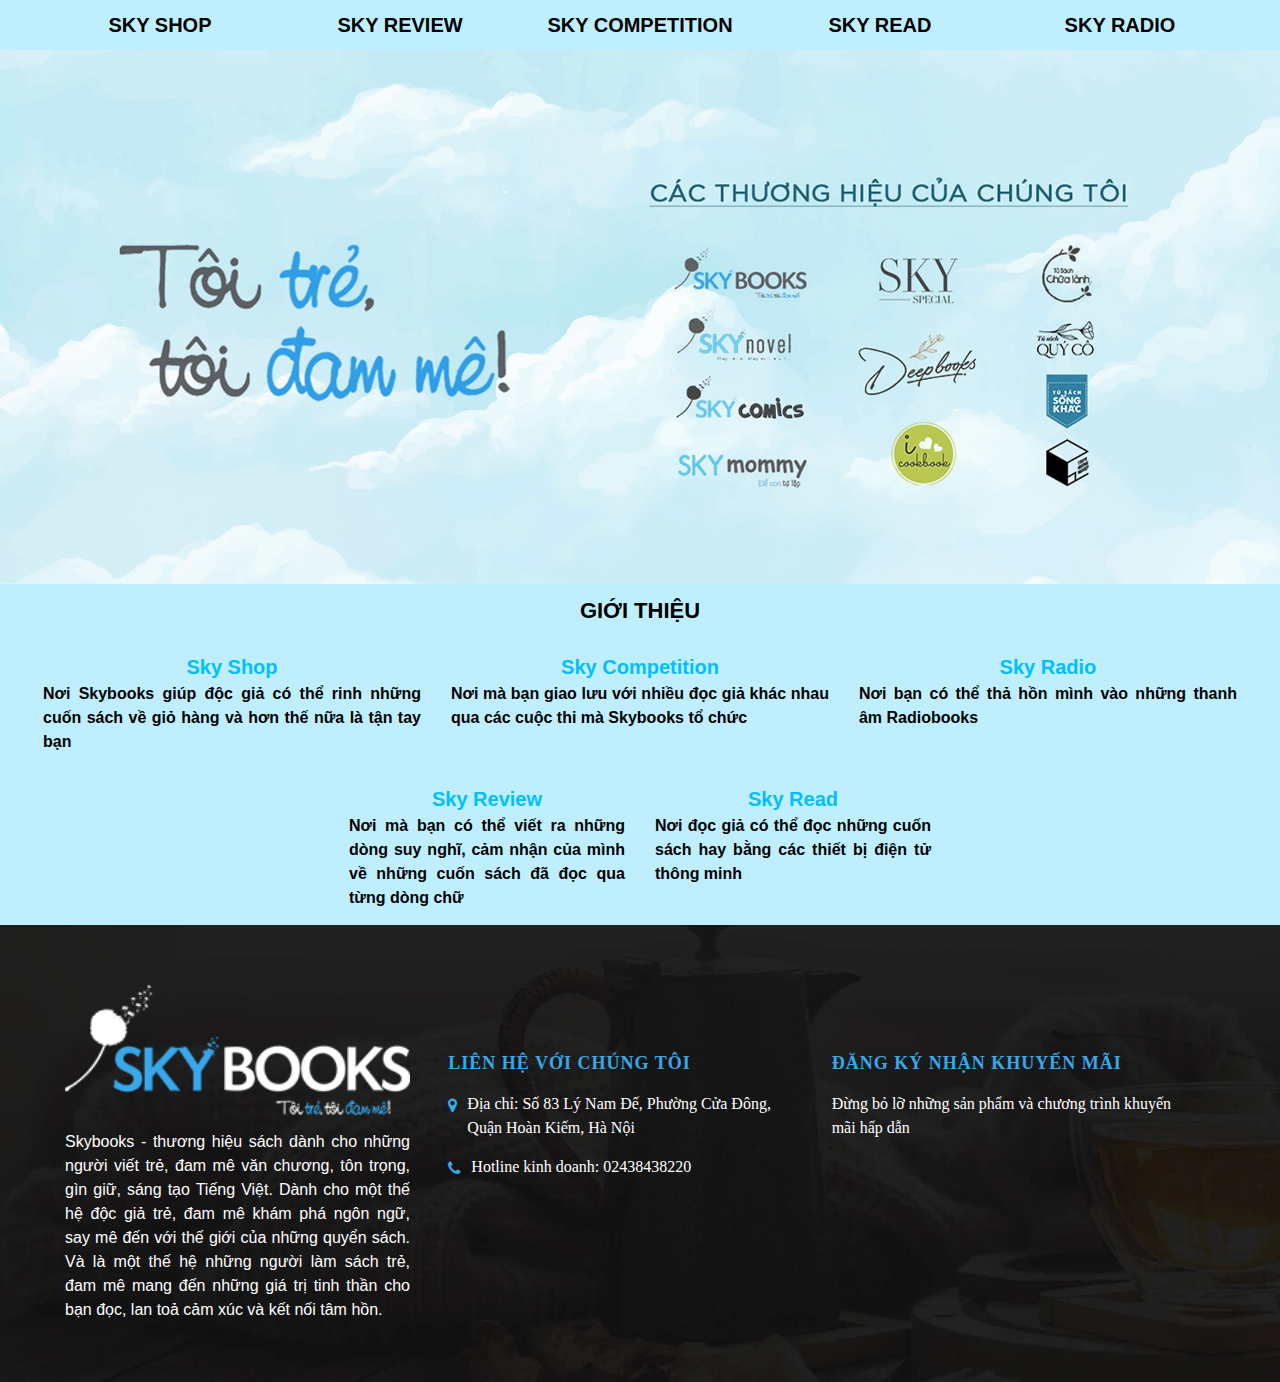
==== commit dd1aa3ab: "change-index" ====
--- a/index.html
+++ b/index.html
@@ -17,660 +17,6 @@
         <link rel="stylesheet" href="https://maxcdn.bootstrapcdn.com/font-awesome/4.7.0/css/font-awesome.min.css">
         <link rel="stylesheet" href="https://stackpath.bootstrapcdn.com/bootstrap/4.3.1/css/bootstrap.min.css" integrity="sha384-ggOyR0iXCbMQv3Xipma34MD+dH/1fQ784/j6cY/iJTQUOhcWr7x9JvoRxT2MZw1T" crossorigin="anonymous">
         <style>
-            *{
-    margin: 0;
-    padding: 0;
-}
-:root{
-    --color1:black;
-    --color2:#5BCBFF;
-    --color3:white;
-    --fontsize1: 16px;
-    --fontsize2: 14px;
-    --fontsize3: 26px;
-    --fontfamily1: Arial, Helvetica, sans-serif;
-    --fontfamily2: 'Segoe UI', Tahoma, Geneva, Verdana, sans-serif;
-    --fontfamily3: 'Times New Roman', Times, serif;
-}
-.wrapper{
-    margin: 0px auto;
-}
-.home-header{
-    background-color: var(--color1);
-    opacity: 0.5;
-    margin: 0px auto;
-}
-.home-header-top{
-    justify-content: space-around;
-}
-.home-header-top-content{
-    display: flex;
-    width: 100%;
-}
-.home-header-top-left{
-    letter-spacing: 15px;
-    display: flex;
-    width: 50%;
-}
-.home-header-top-left .fa{
-    color: var(--color2);
-    font-size: var(--fontsize1);
-    text-align: center;
-}
-.home-header-top-right{
-    justify-content: space-evenly;
-    display: flex;
-    width: 50%;
-}
-.home-header-top-right .fa{
-    color: var(--color2);
-    font-size: var(--fontsize2);
-    letter-spacing: 1px;
-}
-.home-header-top-right span{
-    font-family: var(--fontfamily1);
-}
-/* end home-header */
-.home-banner{
-    background-color: var(--color3);
-}
-.home-header-banner{
-    background-color: var(--color3);
-}
-/* end home-header-banner-left */
-.home-header-banner-center-search{
-    padding: 50px 0px;
-}
-.home-header-banner-center-search .search{
-    width: 200px;
-    height: 30px;
-    border: solid 1px var(--color2);
-}
-.home-header-banner-center-search .submit{
-    width: 50px;
-    height: 30px;
-    background-color: var(--color3);
-    border: none;
-}
-.home-header-banner-center-search .fa-search{
-    color: var(--color2);
-}
-/* end home-header-banner-center */
-.home-header-banner > .home-header-banner-right{
-    padding: 50px 15px;
-    display: flex;
-    flex-wrap: wrap;
-}
-.home-header-banner-right-login,
-.home-header-banner-right-account,
-.home-header-banner-right-cart,
-.home-header-banner-right-like,
-.home-header-banner-right-logout,
-.home-header-banner-right-signin{
-    flex: 25%;
-}
-.home-header-banner-right-signin .signin{
-    text-decoration: none;
-    color: var(--color1);
-}
-.home-header-banner-right-signin .signin:hover{
-    color: var(--color2);
-}
-.home-header-banner-right-signin .signin span{
-    font-family: var(--fontfamily2);
-    font-size: 10px;
-}
-.home-header-banner-right-login .login{
-    text-decoration: none;
-    color: var(--color1);
-}
-.home-header-banner-right-login .login:hover{
-    color: var(--color2);
-}
-.home-header-banner-right-login .login span{
-    font-family: var(--fontfamily2);
-    font-size: 10px;
-}
-.home-header-banner-right-account .account{
-    text-decoration: none;
-    color: var(--color1);
-}
-.home-header-banner-right-account .account:hover{
-    color: var(--color2);
-}
-.home-header-banner-right-account .account span{
-    font-family: var(--fontfamily2);
-    font-size: 10px;
-}
-.home-header-banner-right-logout .logout{
-    text-decoration: none;
-    color: var(--color1);
-}
-.home-header-banner-right-logout .logout:hover{
-    color: var(--color2);
-}
-.home-header-banner-right-logout .logout span{
-    font-family: var(--fontfamily2);
-    font-size: 10px;
-}
-.home-header-banner-right-like .like{
-    text-decoration: none;
-    color: var(--color1);
-    font-size: var(--fontsize3);
-}
-.home-header-banner-right-like .like:hover{
-    color: var(--color2);
-}
-.home-header-banner-right-cart .cart{
-    text-decoration: none;
-    color: var(--color1);
-    font-size: var(--fontsize3);
-}
-.home-header-banner-right-cart .cart:hover{
-    color: var(--color2);
-}
-/* end home-banner */
-.home-navbar-menu > ul{
-    background-color: var(--color1);
-}
-.home-navbar-menu > ul > li{
-    list-style: none;
-    z-index: 10;
-}
-.home-navbar-menu > ul > li > a, .home-navbar-menu-list > .items{
-    text-decoration: none;
-    color: var(--color3);
-    display: inline-block;
-    padding: 15px 12px;
-    background-color: var(--color1);
-    text-transform: uppercase;
-    font-family: var(--fontfamily1);
-    font-size: 14px;
-}
-.home-navbar-menu > ul > li > a:hover{
-    color: var(--color2);
-    transition: 0.4s;
-}
-.icon-home{
-    padding: 12px;
-    display: inline-block;
-    background: url(/skybooks/img/home.png) center no-repeat;
-}
-.home-navbar-menu-list{
-    position: relative;
-}
-.home-navbar-menu-list .items:hover{
-    color: var(--color2);
-}
-.home-navbar-menu-list .list-items_type{
-    position: absolute;
-    top: 50px;
-    left: 0px;
-    visibility: hidden;
-    opacity: 0;
-    transition: 0.4s;
-}
-.list-items_type::after{
-    content: "";
-    position: absolute;
-    top: -15px;
-    left: 15px;
-    border: 8px rgba(255, 215, 0, 0) solid;
-    border-bottom-color: var(--color2);
-}
-.home-navbar-menu-list:hover .list-items_type{
-    visibility: visible;
-    opacity: 1;
-}
-.list-items_type > ul > li{
-    list-style: none;
-}
-.list-items_type > ul > li > a{
-    text-decoration: none;
-    color: var(--color1);
-    display: inline-block;
-    padding: 8px 10px;
-    background-color: var(--color2);
-    width: 250px;
-    font-weight: bold;
-    font-family: var(--fontfamily1);
-    font-size: var(--fontsize2);
-}
-
-a.list-items-list{
-    position: relative;
-}
-a.list-items-list::after{
-    content: '';
-    position: absolute;
-    background-color: var(--color1);
-    width: 0%;
-    height: 2px;
-    bottom: 0px;
-    left: 0px;
-    transition: 0.3s;
-    margin: 0px 20px;
-}
-a.list-items-list:hover::after{
-    width: 90%;
-    color: var(--color1);
-    opacity: 0.5;
-}
-.list{
-    display: grid;
-    grid-template-columns: auto auto;
-}
-/* end home - navbar */
-
-.home-slide-block{
-    max-width: 1920px;
-    margin: 0 auto;
-}
-.myslide{
-    width: 100%;
-    height: 450px;
-    position: relative;
-}
-.myslide .slidein{
-    position: absolute;
-}
-.myslide .slidein .carousel-item{
-    position: absolute;
-    animation: move 1s linear infinite;
-}
-.myslide img{
-    width: 100%;
-    height: 450px;
-}
-/* end home-slider */
-.home-main-block_container{
-    position: relative;
-}
-.home-main-block_container .img-container{
-    height: 40px;
-    line-height: 40px;
-    margin-top: 20px;
-    background: #fef8da url(../img/pencil.png) 10px center no-repeat;
-    overflow: hidden;
-}
-.home-main-block_container .title-container{
-    display: block;
-    margin: 0px 0px 0px 40px;
-    position: absolute;
-    top: 10px;
-    text-decoration: none;
-    color: #ad5d24;
-    font-weight: bold;
-    text-transform: uppercase;
-    font-size: var(--fontsize2);
-    font-family: var(--fontfamily1);
-}
-/* end home-main-content-container */
-.home-main-content{
-    justify-content: left;
-    margin: 20px 0px 0px 0px;
-}
-.home-main-content-left{
-    margin-top: 20px;
-    margin-right: 80px;
-}
-.home-main-block_category .block_category{
-    font-family: var(--fontfamily1);
-    color: #175F9E;
-    text-transform: uppercase;
-    font-size: var(--fontsize1);
-    font-weight: bold;
-    background: url(../img/top_block_heading.png) bottom left repeat-x;
-    line-height: 35px;
-}
-.home-main-block_category .block_menu > ul >li{
-    list-style: none;
-    border-bottom: dotted 1px gray;
-    width: 100%;
-}
-.home-main-block_category .block_menu > ul >li:hover{
-    background-color: rgb(227, 225, 225);
-}
-.home-main-block_category > .block_menu > ul > li:last-child{
-    border-bottom: none;
-}
-.home-main-block_category > .block_menu > ul > li > a.active{
-    visibility: visible;
-}
-.home-main-block_category > .block_menu > ul > li > a > span{
-    text-decoration: none;
-    box-sizing: border-box;
-    padding: 8px 0px;
-    display: inline-block;
-    color: #175F9E;
-    text-shadow: 1px 1px 1px rgb(0 0 0 / 0%);
-    font-size: var(--fontsize2);
-}
-.home-main-block_category > .block_menu > ul > li > a > .fa-angle-right{
-    color: gray;
-    text-decoration: none;
-    margin-right: 5px;
-}
-.home-main-block_category > .block_menu > ul > li:hover > a{
-    margin-left: 10px;
-    transition: 0.4s;
-}
-/* end home-main-content_category */
-.home-main-content_quote{
-    width: 100%;
-}
-.home-main-content_quote .block_quote_title > a{
-    text-decoration: none;
-    color: #175F9E;
-    font-family: var(--fontfamily1);
-    text-transform: uppercase;
-    font-size: var(--fontsize1);
-    font-weight: bold;
-}
-.home-main-content_quote .block_quote_hot > .block_quote_hot_content{
-    background: #efefef url(/skybooks/img/quote.png) top center no-repeat;
-    padding: 15px;
-    border-radius: 4px;
-    background-size: 100%;
-    margin-bottom: 20px;
-}
-.home-main-content_quote .block_quote_hot > .block_quote_hot_content > a{
-    text-decoration: none;
-    font-size: var(--fontsize2);
-    color: var(--color1);
-    font-family: var(--fontfamily3);
-    font-style: italic;
-    line-height: 20px;
-}
-.block_quote_hot > .block_quote_hot_content > a > p{
-    margin-bottom: 0px;
-}
-.block_quote_hot > .block_quote_hot_content > a > strong{
-    margin: 0px 10px;
-}
-.block_quote_hot > .block_quote_hot_image{
-    width: 160px;
-    height: 160px;
-    margin: 0px auto 25px;
-    border-radius: 300px;
-}
-.block_quote_hot_image{
-    overflow: hidden;
-}
-.home-main-content_quote .block_quote_items{
-    padding: 10px;
-    border-top: dotted 1px gray;
-}
-.home-main-content_quote .block_quote_items a{
-    text-decoration: none;
-}
-.block_quote_items > a > p{
-    margin-bottom: 5px;
-    font-family: var(--fontfamily3);
-    font-size: 17px;
-    line-height: 23px;
-    font-style: italic;
-    color: #606060;
-    max-height: 130px;
-    overflow: hidden;
-    text-shadow: 1px 1px 1px rgb(0 0 0 / 0%);
-}
-.block_quote_items > a > strong{
-    font-family: var(--fontfamily3);
-    font-size: var(--fontsize1);
-    color: var(--color1);
-    text-shadow: 1px 1px 1px rgb(0 0 0 / 0%);
-}
-/* end home-main-content-important-left */
-.home-main-content-right{
-    margin-top: 20px;
-}
-.home-main-content-right-top .block_heading-books{
-    background: url(../img/top_block_heading.png) bottom left repeat-x;
-    width: 100%;
-}
-.home-main-content-right-top .block_heading-books a,
-.home-main-content-right_first .block_heading-books a{
-    text-decoration: none;
-    color: #175F9E;
-    line-height: 35px;
-    font-family: var(--fontfamily1);
-    text-transform: uppercase;
-    font-size: var(--fontsize1);
-    font-weight: bold;
-}
-.home-main-content-right_first .block_content-skybooks{
-    width: 100%;
-    margin-top: 10px;
-}
-.home-main-content-right_first .block_content-skybooks > ul{
-    display: flex;
-    clear: both;
-    flex-wrap: wrap;
-    list-style: none;
-    margin-bottom: 0px;
-}
-.home-main-content-right_first .block_content-skybooks > ul > li{
-    width: 50%;
-    float: left;
-    min-width: 250px;
-    padding-bottom: 20px;
-}
-.block_content-skybooks > ul > li > .block_content-skybooks_list > .block-skybooks_image{
-    float: left;
-    overflow: hidden;
-    width: 40%;
-    text-align: right;
-}
-.block_content-skybooks > ul > li > .block_content-skybooks_list > .block-skybooks_image > a > img{
-    width: 95%;
-    box-shadow: 0px 0px 5px #666;
-    margin: 5px;
-}
-.block_content-skybooks > ul > li > .block_content-skybooks_list > .block-skybooks_information{
-    float: right;
-    overflow: hidden;
-    width: 55%;
-}
-.block_content-skybooks > ul > li > .block_content-skybooks_list > .block-skybooks_information .block-skybooks_information_content > h3{
-    margin-bottom: 5px;
-    line-height: 18px;
-    font-size: 12px;
-    font-family: var(--fontfamily1);
-    font-weight: 700;
-    width: 90%;
-}
-.block_content-skybooks > ul > li > .block_content-skybooks_list > .block-skybooks_information .block-skybooks_information_content > h3 > a{
-    text-decoration: none;
-    color: #175F9E;
-    font-size: 14px;
-    font-family: Arial;
-}
-.block_content-skybooks > ul > li > .block_content-skybooks_list > .block-skybooks_information .block-skybooks_information_content > table > tbody > tr > td{
-    color: var(--color1);
-    font-size: 12px;
-    font-family: var(--fontfamily1);
-    line-height: 18px;
-    width: 80px;
-}
-
-
-
-/* end home-main-content-left */
-.home-footer{
-    background: url(../img/bg_footer.webp) no-repeat;
-    margin: 0 auto;
-    background-size: cover;
-}
-.home-footer-content .block-content_main{
-    padding: 60px 25px;
-    /*text-align: justify;*/
-}
-.block-content_main_left > img{
-    width: 90%;
-}
-.block-content_main_left > p{
-    margin: 0px;
-    color: white;
-    font-size: 16px;
-    font-family: Arial;
-    text-align: justify;
-    width: 90%;
-    padding-top: 15px;
-}
-.block-content_main_middle > .our_contact,
-.block-content_main_right > .signin_sale{
-    color: #38a8ea;
-    text-transform: uppercase;
-    font-family: Segoe UI;
-    font-size: 18px;
-    font-weight: 700;
-    padding-top: 65px;
-    letter-spacing: 1px;
-    width: 90%;
-}
-.block-content_main_middle .address_contact,
-.block-content_main_middle .phone_contact{
-    color: white;
-    font-family: Segoe UI;
-    font-size: 16px;;
-    padding-top: 15px;
-    display: flex;
-    width: 90%;
-}
-.block-content_main_middle .address_contact .fa,
-.block-content_main_middle .phone_contact .fa{
-    padding: 5px 10px 0px 0px;
-    color: #38a8ea;
-}
-.block-content_main_right > div:last-child{
-    color: white;
-    font-family: Segoe UI;
-    font-size: 16px;;
-    padding-top: 15px;
-    width: 90%;
-}
-            *{
-    margin: 0;
-    padding: 0;
-}
-.ad_main_body{
-    background-color: #BFEFFF;
-}
-.wrapper{
-    margin: 0px auto;
-}
-.ad_main_navigation{
-    padding: 10px 0px;
-}
-.ad_main_navigation > ul{
-    margin: 0 auto;
-}
-.ad_main_navigation > ul > li{
-    list-style-type: none;   
-}
-.ad_main_navigation > ul > li > a{
-    text-decoration: none;
-    color: black;
-    font-family: Arial, Helvetica, sans-serif;
-    font-weight: 700;
-    font-size: 20px;
-    text-transform: uppercase;
-    text-align: center;
-    display: block;
-}
-.ad_main_navigation > ul > li >a:hover{
-    color: #00BFFF;  
-}
-
-.ad_main_banner{
-    text-align: center;
-}
-.ad_main_banner > img{
-    width: 100%;
-}
-
-.ad_header_introduce{
-    text-align: center;
-    color: black;
-    font-family: Arial, Helvetica, sans-serif;
-    font-weight: 700;
-    font-size: 22px;
-    text-transform: uppercase;
-    padding: 10px 0px;
-}
-
-.introduce_items{
-    padding: 15px;
-}
-.introduce_items > .introduce_title{
-    text-align: center;
-    color: #00BFFF;
-    font-family: Arial, Helvetica, sans-serif;
-    font-weight: 700;
-    font-size: 20px;
-}
-.introduce_items > .introduce_content{
-    text-align: justify;
-    color: black;
-    font-family: Arial, Helvetica, sans-serif;
-    font-weight: 600;
-    font-size: 16px;
-}
-
-.home-footer{
-    background: url(/img/bg_footer.webp) no-repeat;
-    margin: 0 auto;
-    background-size: cover;
-}
-.home-footer-content .block-content_main{
-    padding: 60px 25px;
-    /*text-align: justify;*/
-}
-.block-content_main_left > img{
-    width: 90%;
-}
-.block-content_main_left > p{
-    margin: 0px;
-    color: white;
-    font-size: 16px;
-    font-family: Arial;
-    text-align: justify;
-    width: 90%;
-    padding-top: 15px;
-}
-.block-content_main_middle > .our_contact,
-.block-content_main_right > .signin_sale{
-    color: #38a8ea;
-    text-transform: uppercase;
-    font-family: Segoe UI;
-    font-size: 18px;
-    font-weight: 700;
-    padding-top: 65px;
-    letter-spacing: 1px;
-    width: 90%;
-}
-.block-content_main_middle .address_contact,
-.block-content_main_middle .phone_contact{
-    color: white;
-    font-family: Segoe UI;
-    font-size: 16px;;
-    padding-top: 15px;
-    display: flex;
-    width: 90%;
-}
-.block-content_main_middle .address_contact .fa,
-.block-content_main_middle .phone_contact .fa{
-    padding: 5px 10px 0px 0px;
-    color: #38a8ea;
-}
-.block-content_main_right > div:last-child{
-    color: white;
-    font-family: Segoe UI;
-    font-size: 16px;;
-    padding-top: 15px;
-    width: 90%;
-}
             .grid{
     width: 100%;
     display: block; /*đề phòng nếu đối tượng ko phải block vẫn dùng được*/
@@ -1157,6 +503,664 @@
     .wide .l-o-11{
         margin-left: 91.66667%;
     }
+}
+        </style>
+        <style>
+            *{
+    margin: 0;
+    padding: 0;
+}
+.ad_main_body{
+    background-color: #BFEFFF;
+}
+.wrapper{
+    margin: 0px auto;
+}
+.ad_main_navigation{
+    padding: 10px 0px;
+}
+.ad_main_navigation > ul{
+    margin: 0 auto;
+}
+.ad_main_navigation > ul > li{
+    list-style-type: none;   
+}
+.ad_main_navigation > ul > li > a{
+    text-decoration: none;
+    color: black;
+    font-family: Arial, Helvetica, sans-serif;
+    font-weight: 700;
+    font-size: 20px;
+    text-transform: uppercase;
+    text-align: center;
+    display: block;
+}
+.ad_main_navigation > ul > li >a:hover{
+    color: #00BFFF;  
+}
+
+.ad_main_banner{
+    text-align: center;
+}
+.ad_main_banner > img{
+    width: 100%;
+}
+
+.ad_header_introduce{
+    text-align: center;
+    color: black;
+    font-family: Arial, Helvetica, sans-serif;
+    font-weight: 700;
+    font-size: 22px;
+    text-transform: uppercase;
+    padding: 10px 0px;
+}
+
+.introduce_items{
+    padding: 15px;
+}
+.introduce_items > .introduce_title{
+    text-align: center;
+    color: #00BFFF;
+    font-family: Arial, Helvetica, sans-serif;
+    font-weight: 700;
+    font-size: 20px;
+}
+.introduce_items > .introduce_content{
+    text-align: justify;
+    color: black;
+    font-family: Arial, Helvetica, sans-serif;
+    font-weight: 600;
+    font-size: 16px;
+}
+
+.home-footer{
+    background: url(/img/bg_footer.webp) no-repeat;
+    margin: 0 auto;
+    background-size: cover;
+}
+.home-footer-content .block-content_main{
+    padding: 60px 25px;
+    /*text-align: justify;*/
+}
+.block-content_main_left > img{
+    width: 90%;
+}
+.block-content_main_left > p{
+    margin: 0px;
+    color: white;
+    font-size: 16px;
+    font-family: Arial;
+    text-align: justify;
+    width: 90%;
+    padding-top: 15px;
+}
+.block-content_main_middle > .our_contact,
+.block-content_main_right > .signin_sale{
+    color: #38a8ea;
+    text-transform: uppercase;
+    font-family: Segoe UI;
+    font-size: 18px;
+    font-weight: 700;
+    padding-top: 65px;
+    letter-spacing: 1px;
+    width: 90%;
+}
+.block-content_main_middle .address_contact,
+.block-content_main_middle .phone_contact{
+    color: white;
+    font-family: Segoe UI;
+    font-size: 16px;;
+    padding-top: 15px;
+    display: flex;
+    width: 90%;
+}
+.block-content_main_middle .address_contact .fa,
+.block-content_main_middle .phone_contact .fa{
+    padding: 5px 10px 0px 0px;
+    color: #38a8ea;
+}
+.block-content_main_right > div:last-child{
+    color: white;
+    font-family: Segoe UI;
+    font-size: 16px;;
+    padding-top: 15px;
+    width: 90%;
+}
+        </style>
+        <style>
+            *{
+    margin: 0;
+    padding: 0;
+}
+:root{
+    --color1:black;
+    --color2:#5BCBFF;
+    --color3:white;
+    --fontsize1: 16px;
+    --fontsize2: 14px;
+    --fontsize3: 26px;
+    --fontfamily1: Arial, Helvetica, sans-serif;
+    --fontfamily2: 'Segoe UI', Tahoma, Geneva, Verdana, sans-serif;
+    --fontfamily3: 'Times New Roman', Times, serif;
+}
+.wrapper{
+    margin: 0px auto;
+}
+.home-header{
+    background-color: var(--color1);
+    opacity: 0.5;
+    margin: 0px auto;
+}
+.home-header-top{
+    justify-content: space-around;
+}
+.home-header-top-content{
+    display: flex;
+    width: 100%;
+}
+.home-header-top-left{
+    letter-spacing: 15px;
+    display: flex;
+    width: 50%;
+}
+.home-header-top-left .fa{
+    color: var(--color2);
+    font-size: var(--fontsize1);
+    text-align: center;
+}
+.home-header-top-right{
+    justify-content: space-evenly;
+    display: flex;
+    width: 50%;
+}
+.home-header-top-right .fa{
+    color: var(--color2);
+    font-size: var(--fontsize2);
+    letter-spacing: 1px;
+}
+.home-header-top-right span{
+    font-family: var(--fontfamily1);
+}
+/* end home-header */
+.home-banner{
+    background-color: var(--color3);
+}
+.home-header-banner{
+    background-color: var(--color3);
+}
+/* end home-header-banner-left */
+.home-header-banner-center-search{
+    padding: 50px 0px;
+}
+.home-header-banner-center-search .search{
+    width: 200px;
+    height: 30px;
+    border: solid 1px var(--color2);
+}
+.home-header-banner-center-search .submit{
+    width: 50px;
+    height: 30px;
+    background-color: var(--color3);
+    border: none;
+}
+.home-header-banner-center-search .fa-search{
+    color: var(--color2);
+}
+/* end home-header-banner-center */
+.home-header-banner > .home-header-banner-right{
+    padding: 50px 15px;
+    display: flex;
+    flex-wrap: wrap;
+}
+.home-header-banner-right-login,
+.home-header-banner-right-account,
+.home-header-banner-right-cart,
+.home-header-banner-right-like,
+.home-header-banner-right-logout,
+.home-header-banner-right-signin{
+    flex: 25%;
+}
+.home-header-banner-right-signin .signin{
+    text-decoration: none;
+    color: var(--color1);
+}
+.home-header-banner-right-signin .signin:hover{
+    color: var(--color2);
+}
+.home-header-banner-right-signin .signin span{
+    font-family: var(--fontfamily2);
+    font-size: 10px;
+}
+.home-header-banner-right-login .login{
+    text-decoration: none;
+    color: var(--color1);
+}
+.home-header-banner-right-login .login:hover{
+    color: var(--color2);
+}
+.home-header-banner-right-login .login span{
+    font-family: var(--fontfamily2);
+    font-size: 10px;
+}
+.home-header-banner-right-account .account{
+    text-decoration: none;
+    color: var(--color1);
+}
+.home-header-banner-right-account .account:hover{
+    color: var(--color2);
+}
+.home-header-banner-right-account .account span{
+    font-family: var(--fontfamily2);
+    font-size: 10px;
+}
+.home-header-banner-right-logout .logout{
+    text-decoration: none;
+    color: var(--color1);
+}
+.home-header-banner-right-logout .logout:hover{
+    color: var(--color2);
+}
+.home-header-banner-right-logout .logout span{
+    font-family: var(--fontfamily2);
+    font-size: 10px;
+}
+.home-header-banner-right-like .like{
+    text-decoration: none;
+    color: var(--color1);
+    font-size: var(--fontsize3);
+}
+.home-header-banner-right-like .like:hover{
+    color: var(--color2);
+}
+.home-header-banner-right-cart .cart{
+    text-decoration: none;
+    color: var(--color1);
+    font-size: var(--fontsize3);
+}
+.home-header-banner-right-cart .cart:hover{
+    color: var(--color2);
+}
+/* end home-banner */
+.home-navbar-menu > ul{
+    background-color: var(--color1);
+}
+.home-navbar-menu > ul > li{
+    list-style: none;
+    z-index: 10;
+}
+.home-navbar-menu > ul > li > a, .home-navbar-menu-list > .items{
+    text-decoration: none;
+    color: var(--color3);
+    display: inline-block;
+    padding: 15px 12px;
+    background-color: var(--color1);
+    text-transform: uppercase;
+    font-family: var(--fontfamily1);
+    font-size: 14px;
+}
+.home-navbar-menu > ul > li > a:hover{
+    color: var(--color2);
+    transition: 0.4s;
+}
+.icon-home{
+    padding: 12px;
+    display: inline-block;
+    background: url(/skybooks/img/home.png) center no-repeat;
+}
+.home-navbar-menu-list{
+    position: relative;
+}
+.home-navbar-menu-list .items:hover{
+    color: var(--color2);
+}
+.home-navbar-menu-list .list-items_type{
+    position: absolute;
+    top: 50px;
+    left: 0px;
+    visibility: hidden;
+    opacity: 0;
+    transition: 0.4s;
+}
+.list-items_type::after{
+    content: "";
+    position: absolute;
+    top: -15px;
+    left: 15px;
+    border: 8px rgba(255, 215, 0, 0) solid;
+    border-bottom-color: var(--color2);
+}
+.home-navbar-menu-list:hover .list-items_type{
+    visibility: visible;
+    opacity: 1;
+}
+.list-items_type > ul > li{
+    list-style: none;
+}
+.list-items_type > ul > li > a{
+    text-decoration: none;
+    color: var(--color1);
+    display: inline-block;
+    padding: 8px 10px;
+    background-color: var(--color2);
+    width: 250px;
+    font-weight: bold;
+    font-family: var(--fontfamily1);
+    font-size: var(--fontsize2);
+}
+
+a.list-items-list{
+    position: relative;
+}
+a.list-items-list::after{
+    content: '';
+    position: absolute;
+    background-color: var(--color1);
+    width: 0%;
+    height: 2px;
+    bottom: 0px;
+    left: 0px;
+    transition: 0.3s;
+    margin: 0px 20px;
+}
+a.list-items-list:hover::after{
+    width: 90%;
+    color: var(--color1);
+    opacity: 0.5;
+}
+.list{
+    display: grid;
+    grid-template-columns: auto auto;
+}
+/* end home - navbar */
+
+.home-slide-block{
+    max-width: 1920px;
+    margin: 0 auto;
+}
+.myslide{
+    width: 100%;
+    height: 450px;
+    position: relative;
+}
+.myslide .slidein{
+    position: absolute;
+}
+.myslide .slidein .carousel-item{
+    position: absolute;
+    animation: move 1s linear infinite;
+}
+.myslide img{
+    width: 100%;
+    height: 450px;
+}
+/* end home-slider */
+.home-main-block_container{
+    position: relative;
+}
+.home-main-block_container .img-container{
+    height: 40px;
+    line-height: 40px;
+    margin-top: 20px;
+    background: #fef8da url(../img/pencil.png) 10px center no-repeat;
+    overflow: hidden;
+}
+.home-main-block_container .title-container{
+    display: block;
+    margin: 0px 0px 0px 40px;
+    position: absolute;
+    top: 10px;
+    text-decoration: none;
+    color: #ad5d24;
+    font-weight: bold;
+    text-transform: uppercase;
+    font-size: var(--fontsize2);
+    font-family: var(--fontfamily1);
+}
+/* end home-main-content-container */
+.home-main-content{
+    justify-content: left;
+    margin: 20px 0px 0px 0px;
+}
+.home-main-content-left{
+    margin-top: 20px;
+    margin-right: 80px;
+}
+.home-main-block_category .block_category{
+    font-family: var(--fontfamily1);
+    color: #175F9E;
+    text-transform: uppercase;
+    font-size: var(--fontsize1);
+    font-weight: bold;
+    background: url(../img/top_block_heading.png) bottom left repeat-x;
+    line-height: 35px;
+}
+.home-main-block_category .block_menu > ul >li{
+    list-style: none;
+    border-bottom: dotted 1px gray;
+    width: 100%;
+}
+.home-main-block_category .block_menu > ul >li:hover{
+    background-color: rgb(227, 225, 225);
+}
+.home-main-block_category > .block_menu > ul > li:last-child{
+    border-bottom: none;
+}
+.home-main-block_category > .block_menu > ul > li > a.active{
+    visibility: visible;
+}
+.home-main-block_category > .block_menu > ul > li > a > span{
+    text-decoration: none;
+    box-sizing: border-box;
+    padding: 8px 0px;
+    display: inline-block;
+    color: #175F9E;
+    text-shadow: 1px 1px 1px rgb(0 0 0 / 0%);
+    font-size: var(--fontsize2);
+}
+.home-main-block_category > .block_menu > ul > li > a > .fa-angle-right{
+    color: gray;
+    text-decoration: none;
+    margin-right: 5px;
+}
+.home-main-block_category > .block_menu > ul > li:hover > a{
+    margin-left: 10px;
+    transition: 0.4s;
+}
+/* end home-main-content_category */
+.home-main-content_quote{
+    width: 100%;
+}
+.home-main-content_quote .block_quote_title > a{
+    text-decoration: none;
+    color: #175F9E;
+    font-family: var(--fontfamily1);
+    text-transform: uppercase;
+    font-size: var(--fontsize1);
+    font-weight: bold;
+}
+.home-main-content_quote .block_quote_hot > .block_quote_hot_content{
+    background: #efefef url(/skybooks/img/quote.png) top center no-repeat;
+    padding: 15px;
+    border-radius: 4px;
+    background-size: 100%;
+    margin-bottom: 20px;
+}
+.home-main-content_quote .block_quote_hot > .block_quote_hot_content > a{
+    text-decoration: none;
+    font-size: var(--fontsize2);
+    color: var(--color1);
+    font-family: var(--fontfamily3);
+    font-style: italic;
+    line-height: 20px;
+}
+.block_quote_hot > .block_quote_hot_content > a > p{
+    margin-bottom: 0px;
+}
+.block_quote_hot > .block_quote_hot_content > a > strong{
+    margin: 0px 10px;
+}
+.block_quote_hot > .block_quote_hot_image{
+    width: 160px;
+    height: 160px;
+    margin: 0px auto 25px;
+    border-radius: 300px;
+}
+.block_quote_hot_image{
+    overflow: hidden;
+}
+.home-main-content_quote .block_quote_items{
+    padding: 10px;
+    border-top: dotted 1px gray;
+}
+.home-main-content_quote .block_quote_items a{
+    text-decoration: none;
+}
+.block_quote_items > a > p{
+    margin-bottom: 5px;
+    font-family: var(--fontfamily3);
+    font-size: 17px;
+    line-height: 23px;
+    font-style: italic;
+    color: #606060;
+    max-height: 130px;
+    overflow: hidden;
+    text-shadow: 1px 1px 1px rgb(0 0 0 / 0%);
+}
+.block_quote_items > a > strong{
+    font-family: var(--fontfamily3);
+    font-size: var(--fontsize1);
+    color: var(--color1);
+    text-shadow: 1px 1px 1px rgb(0 0 0 / 0%);
+}
+/* end home-main-content-important-left */
+.home-main-content-right{
+    margin-top: 20px;
+}
+.home-main-content-right-top .block_heading-books{
+    background: url(../img/top_block_heading.png) bottom left repeat-x;
+    width: 100%;
+}
+.home-main-content-right-top .block_heading-books a,
+.home-main-content-right_first .block_heading-books a{
+    text-decoration: none;
+    color: #175F9E;
+    line-height: 35px;
+    font-family: var(--fontfamily1);
+    text-transform: uppercase;
+    font-size: var(--fontsize1);
+    font-weight: bold;
+}
+.home-main-content-right_first .block_content-skybooks{
+    width: 100%;
+    margin-top: 10px;
+}
+.home-main-content-right_first .block_content-skybooks > ul{
+    display: flex;
+    clear: both;
+    flex-wrap: wrap;
+    list-style: none;
+    margin-bottom: 0px;
+}
+.home-main-content-right_first .block_content-skybooks > ul > li{
+    width: 50%;
+    float: left;
+    min-width: 250px;
+    padding-bottom: 20px;
+}
+.block_content-skybooks > ul > li > .block_content-skybooks_list > .block-skybooks_image{
+    float: left;
+    overflow: hidden;
+    width: 40%;
+    text-align: right;
+}
+.block_content-skybooks > ul > li > .block_content-skybooks_list > .block-skybooks_image > a > img{
+    width: 95%;
+    box-shadow: 0px 0px 5px #666;
+    margin: 5px;
+}
+.block_content-skybooks > ul > li > .block_content-skybooks_list > .block-skybooks_information{
+    float: right;
+    overflow: hidden;
+    width: 55%;
+}
+.block_content-skybooks > ul > li > .block_content-skybooks_list > .block-skybooks_information .block-skybooks_information_content > h3{
+    margin-bottom: 5px;
+    line-height: 18px;
+    font-size: 12px;
+    font-family: var(--fontfamily1);
+    font-weight: 700;
+    width: 90%;
+}
+.block_content-skybooks > ul > li > .block_content-skybooks_list > .block-skybooks_information .block-skybooks_information_content > h3 > a{
+    text-decoration: none;
+    color: #175F9E;
+    font-size: 14px;
+    font-family: Arial;
+}
+.block_content-skybooks > ul > li > .block_content-skybooks_list > .block-skybooks_information .block-skybooks_information_content > table > tbody > tr > td{
+    color: var(--color1);
+    font-size: 12px;
+    font-family: var(--fontfamily1);
+    line-height: 18px;
+    width: 80px;
+}
+
+
+
+/* end home-main-content-left */
+.home-footer{
+    background: url(../img/bg_footer.webp) no-repeat;
+    margin: 0 auto;
+    background-size: cover;
+}
+.home-footer-content .block-content_main{
+    padding: 60px 25px;
+    /*text-align: justify;*/
+}
+.block-content_main_left > img{
+    width: 90%;
+}
+.block-content_main_left > p{
+    margin: 0px;
+    color: white;
+    font-size: 16px;
+    font-family: Arial;
+    text-align: justify;
+    width: 90%;
+    padding-top: 15px;
+}
+.block-content_main_middle > .our_contact,
+.block-content_main_right > .signin_sale{
+    color: #38a8ea;
+    text-transform: uppercase;
+    font-family: Segoe UI;
+    font-size: 18px;
+    font-weight: 700;
+    padding-top: 65px;
+    letter-spacing: 1px;
+    width: 90%;
+}
+.block-content_main_middle .address_contact,
+.block-content_main_middle .phone_contact{
+    color: white;
+    font-family: Segoe UI;
+    font-size: 16px;;
+    padding-top: 15px;
+    display: flex;
+    width: 90%;
+}
+.block-content_main_middle .address_contact .fa,
+.block-content_main_middle .phone_contact .fa{
+    padding: 5px 10px 0px 0px;
+    color: #38a8ea;
+}
+.block-content_main_right > div:last-child{
+    color: white;
+    font-family: Segoe UI;
+    font-size: 16px;;
+    padding-top: 15px;
+    width: 90%;
 }
         </style>
     </head>
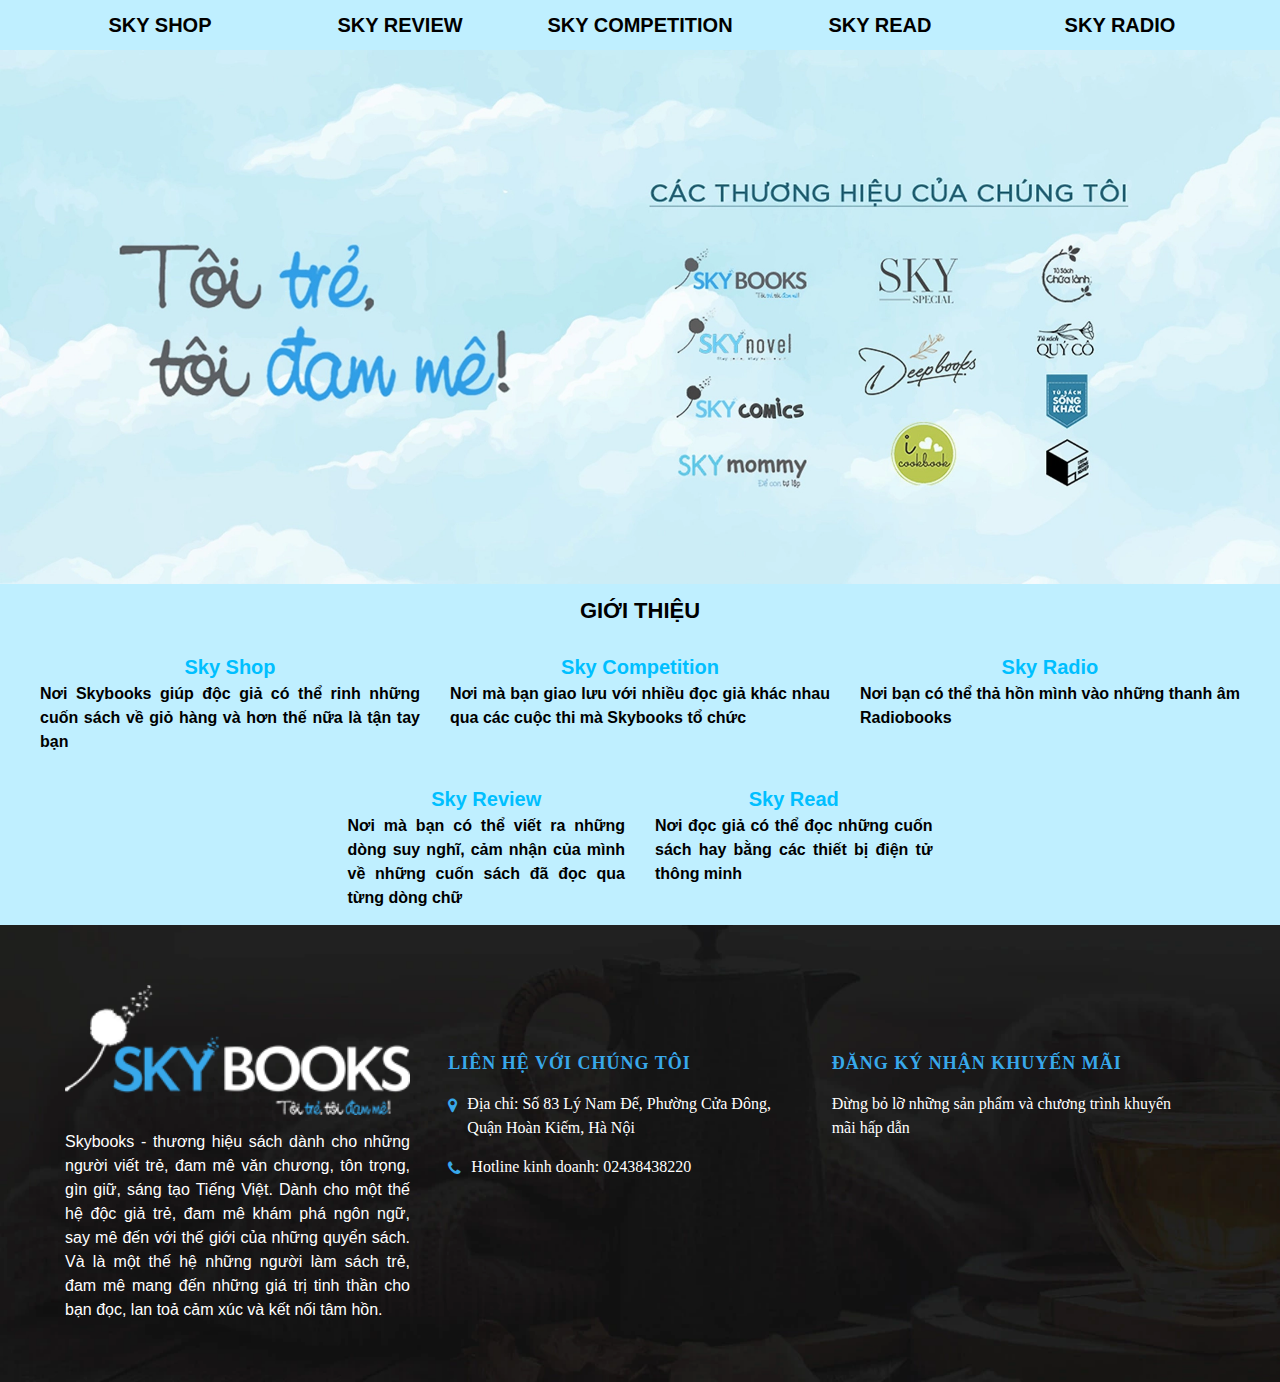
==== commit be3a681b: "change-index" ====
--- a/index.html
+++ b/index.html
@@ -16,1153 +16,6 @@
         <!-- Bootstrap CSS -->
         <link rel="stylesheet" href="https://maxcdn.bootstrapcdn.com/font-awesome/4.7.0/css/font-awesome.min.css">
         <link rel="stylesheet" href="https://stackpath.bootstrapcdn.com/bootstrap/4.3.1/css/bootstrap.min.css" integrity="sha384-ggOyR0iXCbMQv3Xipma34MD+dH/1fQ784/j6cY/iJTQUOhcWr7x9JvoRxT2MZw1T" crossorigin="anonymous">
-        <style>
-            .grid{
-    width: 100%;
-    display: block; /*đề phòng nếu đối tượng ko phải block vẫn dùng được*/
-    padding: 0;
-}
-.grid.wide{
-    max-width: 1200px;
-    margin: 0 auto;
-}
-.row{
-    display: flex; /* chứa các columns, giúp các columns nằm theo chiều ngang  */
-    flex-wrap: wrap; /* khi tổng chiều ngang columns vượt quá kích thước row, cho columns xuống hàng */
-    /* Moblie */
-    margin-left: -4px;
-    margin-right: -4px;
-}
-.row.no-gutters{
-    margin-left: 0px;
-    margin-right: 0px;
-}
-.col{
-    padding-left: 4px;
-    padding-right: 4px;
-}
-.row.no-gutters .col{
-    padding-left: 0px;
-    padding-right: 0px;
-}
-.c-0{
-    display: none;
-}
-/* chia cot bang cach lay 100% chia cho tong so cot muon chia (12) nhan cho cot thu may (1, 2,..., 12) */
-.c-1{
-    flex: 0 0 8.33333%; /* grow shrink basis */ /* flex-basis dung de thiet lap chieu ngang (khi dung flex-direction: row) hoac chieu doc (khi dung flex-direction: columns) */
-    max-width: 8.33333%; /* gioi han kich thuoc chieu ngang */
-}
-.c-2{
-    flex: 0 0 16.66667%;
-    max-width: 16.66667%;
-}
-.c-2-4{
-    flex: 0 0 20%;
-    max-width: 20%;
-}
-.c-3{
-    flex: 0 0 25%;
-    max-width: 25%;
-}
-.c-4{
-    flex: 0 0 33.33333%;
-    max-width: 33.33333%;
-}
-.c-5{
-    flex: 0 0 41.66667%;
-    max-width: 41.66667%;
-}
-.c-6{
-    flex: 0 0 50%;
-    max-width: 50%;
-}
-.c-7{
-    flex: 0 0 58.33333%;
-    max-width: 58.33333%;
-}
-.c-8{
-    flex: 0 0 66.66667%;
-    max-width: 66.66667%;
-}
-.c-9{
-    flex: 0 0 75%;
-    max-width: 75%;
-}
-.c-10{
-    flex: 0 0 83.33333%;
-    max-width: 83.33333%;
-}
-.c-11{
-    flex: 0 0 91.66667%;
-    max-width: 91.66667%;
-}
-.c-12{
-    flex: 0 0 100%;
-    max-width: 100%;
-}
-
-
-.c-o-1{
-    margin-left: 8.33333%;
-}
-.c-o-2{
-    margin-left: 16.66667%;
-}
-.c-o-2-4{
-    margin-left: 20%;
-}
-.c-o-3{
-    margin-left: 25%;
-}
-.c-o-4{
-    margin-left: 33.33333%;
-}
-.c-o-5{
-    margin-left: 41.66667%;
-}
-.c-o-6{
-    margin-left: 50%;
-}
-.c-o-7{
-    margin-left: 58.33333%;
-}
-.c-o-8{
-    margin-left: 66.66667%;
-}
-.c-o-9{
-    margin-left: 75%;
-}
-.c-o-10{
-    margin-left: 83.33333%;
-}
-.c-o-11{
-    margin-left: 91.66667%;
-}
-
-/* Tablet - PC low resoluation */
-@media (min-width: 740px) and (max-width: 1023px){
-    .wide{
-        width: 644px;
-    }
-}
-/* > Tablet */
-@media (min-width: 740px){
-    .row{
-        margin-left: -8px;
-        margin-right: -8px;
-    }
-    .col{
-        padding-left: 8px;
-        padding-right: 8px;
-    }
-    .m-0{
-        display: none;
-    }
-    .m-1,
-    .m-2,
-    .m-2-4,
-    .m-3,
-    .m-4,
-    .m-5,
-    .m-6,
-    .m-7,
-    .m-8,
-    .m-9,
-    .m-10,
-    .m-11,
-    .m-12{
-        display: block;
-    } 
-    /* chia cot bang cach lay 100% chia cho tong so cot muon chia (12) nhan cho cot thu may (1, 2,..., 12) */
-    .m-1{
-        flex: 0 0 8.33333%; /* grow shrink basis */ /* flex-basis dung de thiet lap chieu ngang (khi dung flex-direction: row) hoac chieu doc (khi dung flex-direction: columns) */
-        max-width: 8.33333%; /* gioi han kich thuoc chieu ngang */
-    }
-    .m-2{
-        flex: 0 0 16.66667%;
-        max-width: 16.66667%;
-    }
-    .m-2-4{
-        flex: 0 0 20%;
-        max-width: 20%;
-    }
-    .m-3{
-        flex: 0 0 25%;
-        max-width: 25%;
-    }
-    .m-4{
-        flex: 0 0 33.33333%;
-        max-width: 33.33333%;
-    }
-    .m-5{
-        flex: 0 0 41.66667%;
-        max-width: 41.66667%;
-    }
-    .m-6{
-        flex: 0 0 50%;
-        max-width: 50%;
-    }
-    .m-7{
-        flex: 0 0 58.33333%;
-        max-width: 58.33333%;
-    }
-    .m-8{
-        flex: 0 0 66.66667%;
-        max-width: 66.66667%;
-    }
-    .m-9{
-        flex: 0 0 75%;
-        max-width: 75%;
-    }
-    .m-10{
-        flex: 0 0 83.33333%;
-        max-width: 83.33333%;
-    }
-    .m-11{
-        flex: 0 0 91.66667%;
-        max-width: 91.66667%;
-    }
-    .m-12{
-        flex: 0 0 100%;
-        max-width: 100%;
-    }
-
-    .m-o-1{
-        margin-left: 8.33333%;
-    }
-    .m-o-2{
-        margin-left: 16.66667%;
-    }
-    .m-o-2-4{
-        margin-left: 20%;
-    }
-    .m-o-3{
-        margin-left: 25%;
-    }
-    .m-o-4{
-        margin-left: 33.33333%;
-    }
-    .m-o-5{
-        margin-left: 41.66667%;
-    }
-    .m-o-6{
-        margin-left: 50%;
-    }
-    .m-o-7{
-        margin-left: 58.33333%;
-    }
-    .m-o-8{
-        margin-left: 66.66667%;
-    }
-    .m-o-9{
-        margin-left: 75%;
-    }
-    .m-o-10{
-        margin-left: 83.33333%;
-    }
-    .m-o-11{
-        margin-left: 91.66667%;
-    }
-}
-
-/* PC low resoluation */
-@media (min-width: 1113px){
-    .row{
-        margin-left: -12px;
-        margin-right: -12px;
-    }
-    .col{
-        padding-left: 12px;
-        padding-right: 12px;
-    }
-    .l-0{
-        display: none;
-    }
-    .l-1,
-    .l-2,
-    .l-2-4,
-    .l-3,
-    .l-4,
-    .l-5,
-    .l-6,
-    .l-7,
-    .l-8,
-    .l-9,
-    .l-10,
-    .l-11,
-    .l-12{
-        display: block;
-    } 
-    /* chia cot bang cach lay 100% chia cho tong so cot muon chia (12) nhan cho cot thu may (1, 2,..., 12) */
-    .l-1{
-        flex: 0 0 8.33333%; /* grow shrink basis */ /* flex-basis dung de thiet lap chieu ngang (khi dung flex-direction: row) hoac chieu doc (khi dung flex-direction: columns) */
-        max-width: 8.33333%; /* gioi han kich thuoc chieu ngang */
-    }
-    .l-2{
-        flex: 0 0 16.66667%;
-        max-width: 16.66667%;
-    }
-    .l-2-4{
-        flex: 0 0 20%;
-        max-width: 20%;
-    }
-    .l-3{
-        flex: 0 0 25%;
-        max-width: 25%;
-    }
-    .l-4{
-        flex: 0 0 33.33333%;
-        max-width: 33.33333%;
-    }
-    .l-5{
-        flex: 0 0 41.66667%;
-        max-width: 41.66667%;
-    }
-    .l-6{
-        flex: 0 0 50%;
-        max-width: 50%;
-    }
-    .l-7{
-        flex: 0 0 58.33333%;
-        max-width: 58.33333%;
-    }
-    .l-8{
-        flex: 0 0 66.66667%;
-        max-width: 66.66667%;
-    }
-    .l-9{
-        flex: 0 0 75%;
-        max-width: 75%;
-    }
-    .l-10{
-        flex: 0 0 83.33333%;
-        max-width: 83.33333%;
-    }
-    .l-11{
-        flex: 0 0 91.66667%;
-        max-width: 91.66667%;
-    }
-    .l-12{
-        flex: 0 0 100%;
-        max-width: 100%;
-    }
-
-    .l-o-1{
-        margin-left: 8.33333%;
-    }
-    .l-o-2{
-        margin-left: 16.66667%;
-    }
-    .l-o-2-4{
-        margin-left: 20%;
-    }
-    .l-o-3{
-        margin-left: 25%;
-    }
-    .l-o-4{
-        margin-left: 33.33333%;
-    }
-    .l-o-5{
-        margin-left: 41.66667%;
-    }
-    .l-o-6{
-        margin-left: 50%;
-    }
-    .l-o-7{
-        margin-left: 58.33333%;
-    }
-    .l-o-8{
-        margin-left: 66.66667%;
-    }
-    .l-o-9{
-        margin-left: 75%;
-    }
-    .l-o-10{
-        margin-left: 83.33333%;
-    }
-    .l-o-11{
-        margin-left: 91.66667%;
-    }
-}
-/* > PC low resoluation */
-@media (min-width: 1024px) and (max-width: 1239px){
-    .wide{
-        width: 984px;
-    }
-    .wide .row{
-        margin-left: -12px;
-        margin-right: -12px;
-    }
-    .wide .col{
-        padding-left: 12px;
-        padding-right: 12px;
-    }
-    .wide .l-0{
-        display: none;
-    }
-    .wide .l-1,
-    .wide .l-2,
-    .wide .l-2-4,
-    .wide .l-3,
-    .wide .l-4,
-    .wide .l-5,
-    .wide .l-6,
-    .wide .l-7,
-    .wide .l-8,
-    .wide .l-9,
-    .wide .l-10,
-    .wide .l-11,
-    .wide .l-12{
-        display: block;
-    } 
-    /* chia cot bang cach lay 100% chia cho tong so cot muon chia (12) nhan cho cot thu may (1, 2,..., 12) */
-    .wide .l-1{
-        flex: 0 0 8.33333%; /* grow shrink basis */ /* flex-basis dung de thiet lap chieu ngang (khi dung flex-direction: row) hoac chieu doc (khi dung flex-direction: columns) */
-        max-width: 8.33333%; /* gioi han kich thuoc chieu ngang */
-    }
-    .wide .l-2{
-        flex: 0 0 16.66667%;
-        max-width: 16.66667%;
-    }
-    .wide .l-2-4{
-        flex: 0 0 20%;
-        max-width: 20%;
-    }
-    .wide .l-3{
-        flex: 0 0 25%;
-        max-width: 25%;
-    }
-    .wide .l-4{
-        flex: 0 0 33.33333%;
-        max-width: 33.33333%;
-    }
-    .wide .l-5{
-        flex: 0 0 41.66667%;
-        max-width: 41.66667%;
-    }
-    .wide .l-6{
-        flex: 0 0 50%;
-        max-width: 50%;
-    }
-    .wide .l-7{
-        flex: 0 0 58.33333%;
-        max-width: 58.33333%;
-    }
-    .wide .l-8{
-        flex: 0 0 66.66667%;
-        max-width: 66.66667%;
-    }
-    .wide .l-9{
-        flex: 0 0 75%;
-        max-width: 75%;
-    }
-    .wide .l-10{
-        flex: 0 0 83.33333%;
-        max-width: 83.33333%;
-    }
-    .wide .l-11{
-        flex: 0 0 91.66667%;
-        max-width: 91.66667%;
-    }
-    .wide .l-12{
-        flex: 0 0 100%;
-        max-width: 100%;
-    }
-
-    .wide .l-o-1{
-        margin-left: 8.33333%;
-    }
-    .wide .l-o-2{
-        margin-left: 16.66667%;
-    }
-    .wide .l-o-3{
-        margin-left: 25%;
-    }
-    .wide .l-o-4{
-        margin-left: 33.33333%;
-    }
-    .wide .l-o-5{
-        margin-left: 41.66667%;
-    }
-    .wide .l-o-6{
-        margin-left: 50%;
-    }
-    .wide .l-o-7{
-        margin-left: 58.33333%;
-    }
-    .wide .l-o-8{
-        margin-left: 66.66667%;
-    }
-    .wide .l-o-9{
-        margin-left: 75%;
-    }
-    .wide .l-o-10{
-        margin-left: 83.33333%;
-    }
-    .wide .l-o-11{
-        margin-left: 91.66667%;
-    }
-}
-        </style>
-        <style>
-            *{
-    margin: 0;
-    padding: 0;
-}
-.ad_main_body{
-    background-color: #BFEFFF;
-}
-.wrapper{
-    margin: 0px auto;
-}
-.ad_main_navigation{
-    padding: 10px 0px;
-}
-.ad_main_navigation > ul{
-    margin: 0 auto;
-}
-.ad_main_navigation > ul > li{
-    list-style-type: none;   
-}
-.ad_main_navigation > ul > li > a{
-    text-decoration: none;
-    color: black;
-    font-family: Arial, Helvetica, sans-serif;
-    font-weight: 700;
-    font-size: 20px;
-    text-transform: uppercase;
-    text-align: center;
-    display: block;
-}
-.ad_main_navigation > ul > li >a:hover{
-    color: #00BFFF;  
-}
-
-.ad_main_banner{
-    text-align: center;
-}
-.ad_main_banner > img{
-    width: 100%;
-}
-
-.ad_header_introduce{
-    text-align: center;
-    color: black;
-    font-family: Arial, Helvetica, sans-serif;
-    font-weight: 700;
-    font-size: 22px;
-    text-transform: uppercase;
-    padding: 10px 0px;
-}
-
-.introduce_items{
-    padding: 15px;
-}
-.introduce_items > .introduce_title{
-    text-align: center;
-    color: #00BFFF;
-    font-family: Arial, Helvetica, sans-serif;
-    font-weight: 700;
-    font-size: 20px;
-}
-.introduce_items > .introduce_content{
-    text-align: justify;
-    color: black;
-    font-family: Arial, Helvetica, sans-serif;
-    font-weight: 600;
-    font-size: 16px;
-}
-
-.home-footer{
-    background: url(/img/bg_footer.webp) no-repeat;
-    margin: 0 auto;
-    background-size: cover;
-}
-.home-footer-content .block-content_main{
-    padding: 60px 25px;
-    /*text-align: justify;*/
-}
-.block-content_main_left > img{
-    width: 90%;
-}
-.block-content_main_left > p{
-    margin: 0px;
-    color: white;
-    font-size: 16px;
-    font-family: Arial;
-    text-align: justify;
-    width: 90%;
-    padding-top: 15px;
-}
-.block-content_main_middle > .our_contact,
-.block-content_main_right > .signin_sale{
-    color: #38a8ea;
-    text-transform: uppercase;
-    font-family: Segoe UI;
-    font-size: 18px;
-    font-weight: 700;
-    padding-top: 65px;
-    letter-spacing: 1px;
-    width: 90%;
-}
-.block-content_main_middle .address_contact,
-.block-content_main_middle .phone_contact{
-    color: white;
-    font-family: Segoe UI;
-    font-size: 16px;;
-    padding-top: 15px;
-    display: flex;
-    width: 90%;
-}
-.block-content_main_middle .address_contact .fa,
-.block-content_main_middle .phone_contact .fa{
-    padding: 5px 10px 0px 0px;
-    color: #38a8ea;
-}
-.block-content_main_right > div:last-child{
-    color: white;
-    font-family: Segoe UI;
-    font-size: 16px;;
-    padding-top: 15px;
-    width: 90%;
-}
-        </style>
-        <style>
-            *{
-    margin: 0;
-    padding: 0;
-}
-:root{
-    --color1:black;
-    --color2:#5BCBFF;
-    --color3:white;
-    --fontsize1: 16px;
-    --fontsize2: 14px;
-    --fontsize3: 26px;
-    --fontfamily1: Arial, Helvetica, sans-serif;
-    --fontfamily2: 'Segoe UI', Tahoma, Geneva, Verdana, sans-serif;
-    --fontfamily3: 'Times New Roman', Times, serif;
-}
-.wrapper{
-    margin: 0px auto;
-}
-.home-header{
-    background-color: var(--color1);
-    opacity: 0.5;
-    margin: 0px auto;
-}
-.home-header-top{
-    justify-content: space-around;
-}
-.home-header-top-content{
-    display: flex;
-    width: 100%;
-}
-.home-header-top-left{
-    letter-spacing: 15px;
-    display: flex;
-    width: 50%;
-}
-.home-header-top-left .fa{
-    color: var(--color2);
-    font-size: var(--fontsize1);
-    text-align: center;
-}
-.home-header-top-right{
-    justify-content: space-evenly;
-    display: flex;
-    width: 50%;
-}
-.home-header-top-right .fa{
-    color: var(--color2);
-    font-size: var(--fontsize2);
-    letter-spacing: 1px;
-}
-.home-header-top-right span{
-    font-family: var(--fontfamily1);
-}
-/* end home-header */
-.home-banner{
-    background-color: var(--color3);
-}
-.home-header-banner{
-    background-color: var(--color3);
-}
-/* end home-header-banner-left */
-.home-header-banner-center-search{
-    padding: 50px 0px;
-}
-.home-header-banner-center-search .search{
-    width: 200px;
-    height: 30px;
-    border: solid 1px var(--color2);
-}
-.home-header-banner-center-search .submit{
-    width: 50px;
-    height: 30px;
-    background-color: var(--color3);
-    border: none;
-}
-.home-header-banner-center-search .fa-search{
-    color: var(--color2);
-}
-/* end home-header-banner-center */
-.home-header-banner > .home-header-banner-right{
-    padding: 50px 15px;
-    display: flex;
-    flex-wrap: wrap;
-}
-.home-header-banner-right-login,
-.home-header-banner-right-account,
-.home-header-banner-right-cart,
-.home-header-banner-right-like,
-.home-header-banner-right-logout,
-.home-header-banner-right-signin{
-    flex: 25%;
-}
-.home-header-banner-right-signin .signin{
-    text-decoration: none;
-    color: var(--color1);
-}
-.home-header-banner-right-signin .signin:hover{
-    color: var(--color2);
-}
-.home-header-banner-right-signin .signin span{
-    font-family: var(--fontfamily2);
-    font-size: 10px;
-}
-.home-header-banner-right-login .login{
-    text-decoration: none;
-    color: var(--color1);
-}
-.home-header-banner-right-login .login:hover{
-    color: var(--color2);
-}
-.home-header-banner-right-login .login span{
-    font-family: var(--fontfamily2);
-    font-size: 10px;
-}
-.home-header-banner-right-account .account{
-    text-decoration: none;
-    color: var(--color1);
-}
-.home-header-banner-right-account .account:hover{
-    color: var(--color2);
-}
-.home-header-banner-right-account .account span{
-    font-family: var(--fontfamily2);
-    font-size: 10px;
-}
-.home-header-banner-right-logout .logout{
-    text-decoration: none;
-    color: var(--color1);
-}
-.home-header-banner-right-logout .logout:hover{
-    color: var(--color2);
-}
-.home-header-banner-right-logout .logout span{
-    font-family: var(--fontfamily2);
-    font-size: 10px;
-}
-.home-header-banner-right-like .like{
-    text-decoration: none;
-    color: var(--color1);
-    font-size: var(--fontsize3);
-}
-.home-header-banner-right-like .like:hover{
-    color: var(--color2);
-}
-.home-header-banner-right-cart .cart{
-    text-decoration: none;
-    color: var(--color1);
-    font-size: var(--fontsize3);
-}
-.home-header-banner-right-cart .cart:hover{
-    color: var(--color2);
-}
-/* end home-banner */
-.home-navbar-menu > ul{
-    background-color: var(--color1);
-}
-.home-navbar-menu > ul > li{
-    list-style: none;
-    z-index: 10;
-}
-.home-navbar-menu > ul > li > a, .home-navbar-menu-list > .items{
-    text-decoration: none;
-    color: var(--color3);
-    display: inline-block;
-    padding: 15px 12px;
-    background-color: var(--color1);
-    text-transform: uppercase;
-    font-family: var(--fontfamily1);
-    font-size: 14px;
-}
-.home-navbar-menu > ul > li > a:hover{
-    color: var(--color2);
-    transition: 0.4s;
-}
-.icon-home{
-    padding: 12px;
-    display: inline-block;
-    background: url(/skybooks/img/home.png) center no-repeat;
-}
-.home-navbar-menu-list{
-    position: relative;
-}
-.home-navbar-menu-list .items:hover{
-    color: var(--color2);
-}
-.home-navbar-menu-list .list-items_type{
-    position: absolute;
-    top: 50px;
-    left: 0px;
-    visibility: hidden;
-    opacity: 0;
-    transition: 0.4s;
-}
-.list-items_type::after{
-    content: "";
-    position: absolute;
-    top: -15px;
-    left: 15px;
-    border: 8px rgba(255, 215, 0, 0) solid;
-    border-bottom-color: var(--color2);
-}
-.home-navbar-menu-list:hover .list-items_type{
-    visibility: visible;
-    opacity: 1;
-}
-.list-items_type > ul > li{
-    list-style: none;
-}
-.list-items_type > ul > li > a{
-    text-decoration: none;
-    color: var(--color1);
-    display: inline-block;
-    padding: 8px 10px;
-    background-color: var(--color2);
-    width: 250px;
-    font-weight: bold;
-    font-family: var(--fontfamily1);
-    font-size: var(--fontsize2);
-}
-
-a.list-items-list{
-    position: relative;
-}
-a.list-items-list::after{
-    content: '';
-    position: absolute;
-    background-color: var(--color1);
-    width: 0%;
-    height: 2px;
-    bottom: 0px;
-    left: 0px;
-    transition: 0.3s;
-    margin: 0px 20px;
-}
-a.list-items-list:hover::after{
-    width: 90%;
-    color: var(--color1);
-    opacity: 0.5;
-}
-.list{
-    display: grid;
-    grid-template-columns: auto auto;
-}
-/* end home - navbar */
-
-.home-slide-block{
-    max-width: 1920px;
-    margin: 0 auto;
-}
-.myslide{
-    width: 100%;
-    height: 450px;
-    position: relative;
-}
-.myslide .slidein{
-    position: absolute;
-}
-.myslide .slidein .carousel-item{
-    position: absolute;
-    animation: move 1s linear infinite;
-}
-.myslide img{
-    width: 100%;
-    height: 450px;
-}
-/* end home-slider */
-.home-main-block_container{
-    position: relative;
-}
-.home-main-block_container .img-container{
-    height: 40px;
-    line-height: 40px;
-    margin-top: 20px;
-    background: #fef8da url(../img/pencil.png) 10px center no-repeat;
-    overflow: hidden;
-}
-.home-main-block_container .title-container{
-    display: block;
-    margin: 0px 0px 0px 40px;
-    position: absolute;
-    top: 10px;
-    text-decoration: none;
-    color: #ad5d24;
-    font-weight: bold;
-    text-transform: uppercase;
-    font-size: var(--fontsize2);
-    font-family: var(--fontfamily1);
-}
-/* end home-main-content-container */
-.home-main-content{
-    justify-content: left;
-    margin: 20px 0px 0px 0px;
-}
-.home-main-content-left{
-    margin-top: 20px;
-    margin-right: 80px;
-}
-.home-main-block_category .block_category{
-    font-family: var(--fontfamily1);
-    color: #175F9E;
-    text-transform: uppercase;
-    font-size: var(--fontsize1);
-    font-weight: bold;
-    background: url(../img/top_block_heading.png) bottom left repeat-x;
-    line-height: 35px;
-}
-.home-main-block_category .block_menu > ul >li{
-    list-style: none;
-    border-bottom: dotted 1px gray;
-    width: 100%;
-}
-.home-main-block_category .block_menu > ul >li:hover{
-    background-color: rgb(227, 225, 225);
-}
-.home-main-block_category > .block_menu > ul > li:last-child{
-    border-bottom: none;
-}
-.home-main-block_category > .block_menu > ul > li > a.active{
-    visibility: visible;
-}
-.home-main-block_category > .block_menu > ul > li > a > span{
-    text-decoration: none;
-    box-sizing: border-box;
-    padding: 8px 0px;
-    display: inline-block;
-    color: #175F9E;
-    text-shadow: 1px 1px 1px rgb(0 0 0 / 0%);
-    font-size: var(--fontsize2);
-}
-.home-main-block_category > .block_menu > ul > li > a > .fa-angle-right{
-    color: gray;
-    text-decoration: none;
-    margin-right: 5px;
-}
-.home-main-block_category > .block_menu > ul > li:hover > a{
-    margin-left: 10px;
-    transition: 0.4s;
-}
-/* end home-main-content_category */
-.home-main-content_quote{
-    width: 100%;
-}
-.home-main-content_quote .block_quote_title > a{
-    text-decoration: none;
-    color: #175F9E;
-    font-family: var(--fontfamily1);
-    text-transform: uppercase;
-    font-size: var(--fontsize1);
-    font-weight: bold;
-}
-.home-main-content_quote .block_quote_hot > .block_quote_hot_content{
-    background: #efefef url(/skybooks/img/quote.png) top center no-repeat;
-    padding: 15px;
-    border-radius: 4px;
-    background-size: 100%;
-    margin-bottom: 20px;
-}
-.home-main-content_quote .block_quote_hot > .block_quote_hot_content > a{
-    text-decoration: none;
-    font-size: var(--fontsize2);
-    color: var(--color1);
-    font-family: var(--fontfamily3);
-    font-style: italic;
-    line-height: 20px;
-}
-.block_quote_hot > .block_quote_hot_content > a > p{
-    margin-bottom: 0px;
-}
-.block_quote_hot > .block_quote_hot_content > a > strong{
-    margin: 0px 10px;
-}
-.block_quote_hot > .block_quote_hot_image{
-    width: 160px;
-    height: 160px;
-    margin: 0px auto 25px;
-    border-radius: 300px;
-}
-.block_quote_hot_image{
-    overflow: hidden;
-}
-.home-main-content_quote .block_quote_items{
-    padding: 10px;
-    border-top: dotted 1px gray;
-}
-.home-main-content_quote .block_quote_items a{
-    text-decoration: none;
-}
-.block_quote_items > a > p{
-    margin-bottom: 5px;
-    font-family: var(--fontfamily3);
-    font-size: 17px;
-    line-height: 23px;
-    font-style: italic;
-    color: #606060;
-    max-height: 130px;
-    overflow: hidden;
-    text-shadow: 1px 1px 1px rgb(0 0 0 / 0%);
-}
-.block_quote_items > a > strong{
-    font-family: var(--fontfamily3);
-    font-size: var(--fontsize1);
-    color: var(--color1);
-    text-shadow: 1px 1px 1px rgb(0 0 0 / 0%);
-}
-/* end home-main-content-important-left */
-.home-main-content-right{
-    margin-top: 20px;
-}
-.home-main-content-right-top .block_heading-books{
-    background: url(../img/top_block_heading.png) bottom left repeat-x;
-    width: 100%;
-}
-.home-main-content-right-top .block_heading-books a,
-.home-main-content-right_first .block_heading-books a{
-    text-decoration: none;
-    color: #175F9E;
-    line-height: 35px;
-    font-family: var(--fontfamily1);
-    text-transform: uppercase;
-    font-size: var(--fontsize1);
-    font-weight: bold;
-}
-.home-main-content-right_first .block_content-skybooks{
-    width: 100%;
-    margin-top: 10px;
-}
-.home-main-content-right_first .block_content-skybooks > ul{
-    display: flex;
-    clear: both;
-    flex-wrap: wrap;
-    list-style: none;
-    margin-bottom: 0px;
-}
-.home-main-content-right_first .block_content-skybooks > ul > li{
-    width: 50%;
-    float: left;
-    min-width: 250px;
-    padding-bottom: 20px;
-}
-.block_content-skybooks > ul > li > .block_content-skybooks_list > .block-skybooks_image{
-    float: left;
-    overflow: hidden;
-    width: 40%;
-    text-align: right;
-}
-.block_content-skybooks > ul > li > .block_content-skybooks_list > .block-skybooks_image > a > img{
-    width: 95%;
-    box-shadow: 0px 0px 5px #666;
-    margin: 5px;
-}
-.block_content-skybooks > ul > li > .block_content-skybooks_list > .block-skybooks_information{
-    float: right;
-    overflow: hidden;
-    width: 55%;
-}
-.block_content-skybooks > ul > li > .block_content-skybooks_list > .block-skybooks_information .block-skybooks_information_content > h3{
-    margin-bottom: 5px;
-    line-height: 18px;
-    font-size: 12px;
-    font-family: var(--fontfamily1);
-    font-weight: 700;
-    width: 90%;
-}
-.block_content-skybooks > ul > li > .block_content-skybooks_list > .block-skybooks_information .block-skybooks_information_content > h3 > a{
-    text-decoration: none;
-    color: #175F9E;
-    font-size: 14px;
-    font-family: Arial;
-}
-.block_content-skybooks > ul > li > .block_content-skybooks_list > .block-skybooks_information .block-skybooks_information_content > table > tbody > tr > td{
-    color: var(--color1);
-    font-size: 12px;
-    font-family: var(--fontfamily1);
-    line-height: 18px;
-    width: 80px;
-}
-
-
-
-/* end home-main-content-left */
-.home-footer{
-    background: url(../img/bg_footer.webp) no-repeat;
-    margin: 0 auto;
-    background-size: cover;
-}
-.home-footer-content .block-content_main{
-    padding: 60px 25px;
-    /*text-align: justify;*/
-}
-.block-content_main_left > img{
-    width: 90%;
-}
-.block-content_main_left > p{
-    margin: 0px;
-    color: white;
-    font-size: 16px;
-    font-family: Arial;
-    text-align: justify;
-    width: 90%;
-    padding-top: 15px;
-}
-.block-content_main_middle > .our_contact,
-.block-content_main_right > .signin_sale{
-    color: #38a8ea;
-    text-transform: uppercase;
-    font-family: Segoe UI;
-    font-size: 18px;
-    font-weight: 700;
-    padding-top: 65px;
-    letter-spacing: 1px;
-    width: 90%;
-}
-.block-content_main_middle .address_contact,
-.block-content_main_middle .phone_contact{
-    color: white;
-    font-family: Segoe UI;
-    font-size: 16px;;
-    padding-top: 15px;
-    display: flex;
-    width: 90%;
-}
-.block-content_main_middle .address_contact .fa,
-.block-content_main_middle .phone_contact .fa{
-    padding: 5px 10px 0px 0px;
-    color: #38a8ea;
-}
-.block-content_main_right > div:last-child{
-    color: white;
-    font-family: Segoe UI;
-    font-size: 16px;;
-    padding-top: 15px;
-    width: 90%;
-}
-        </style>
     </head>
     <body>
         <!-- Optional JavaScript -->
